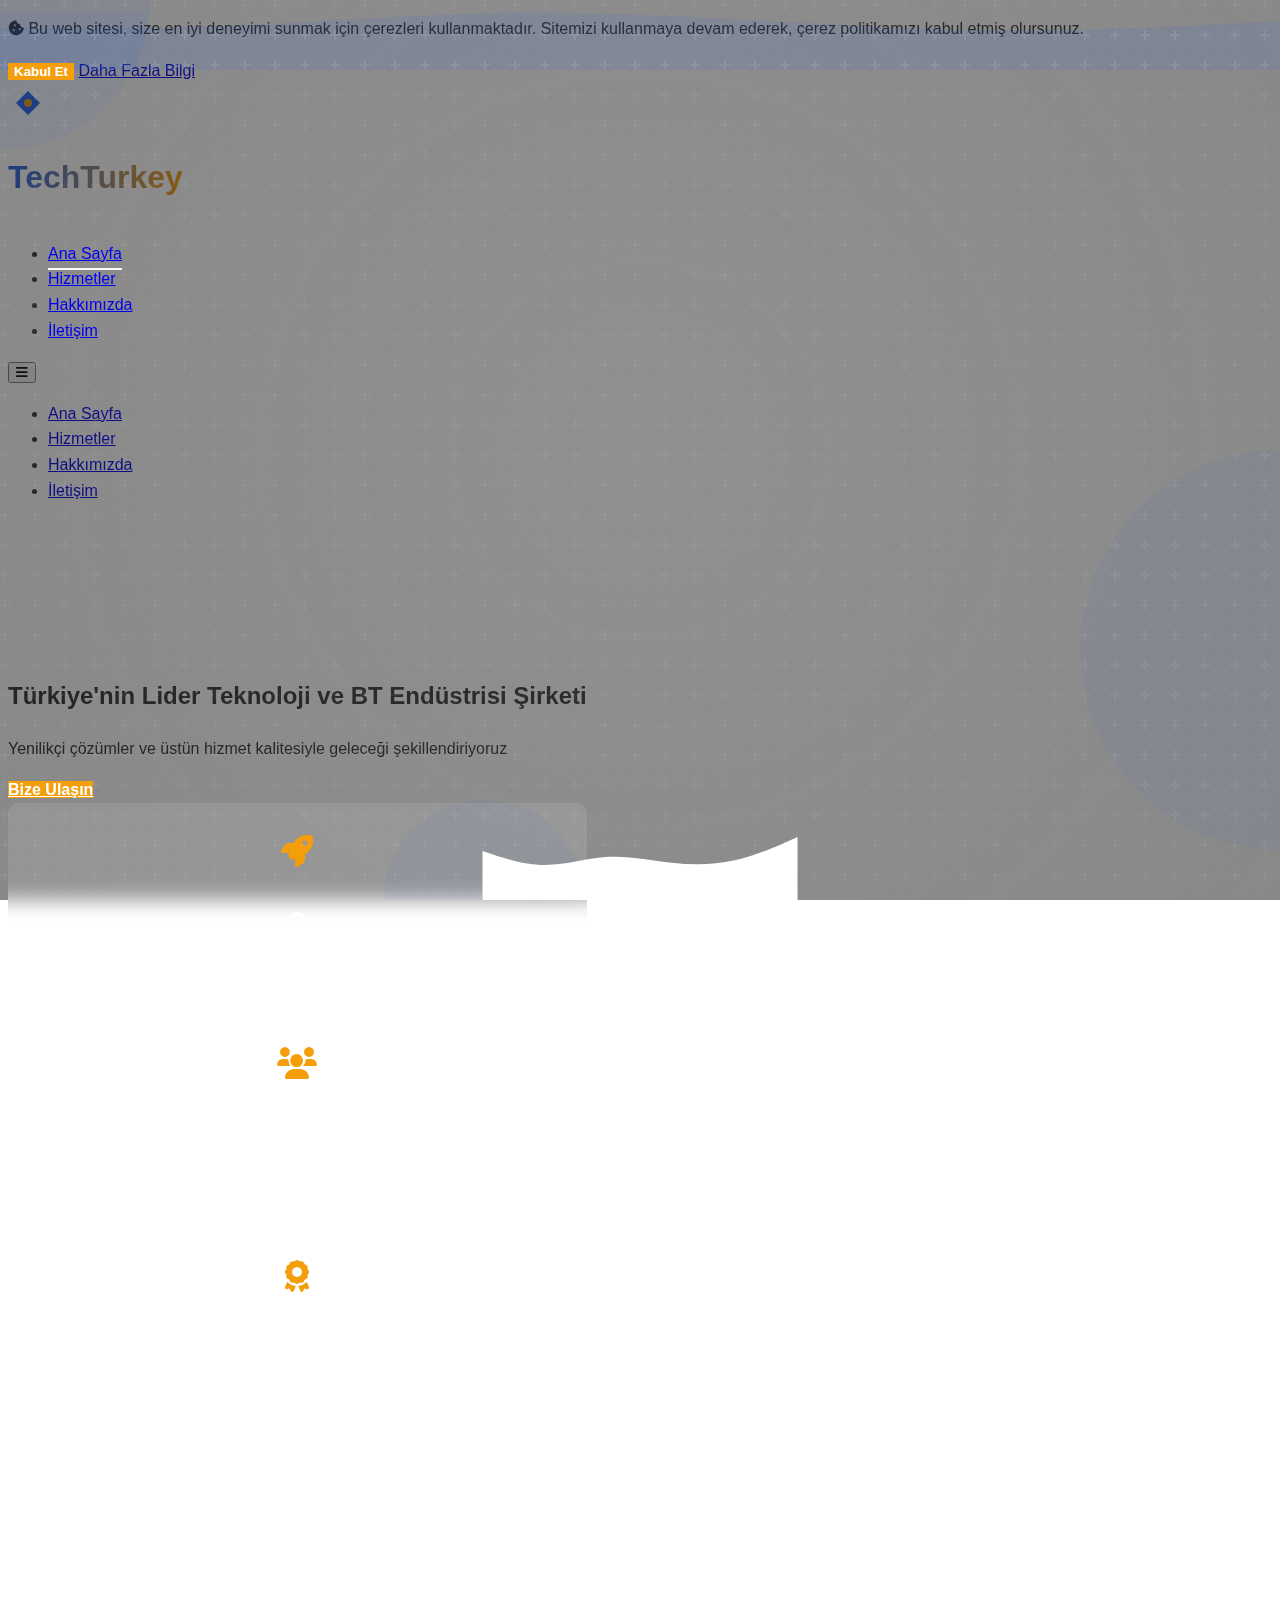
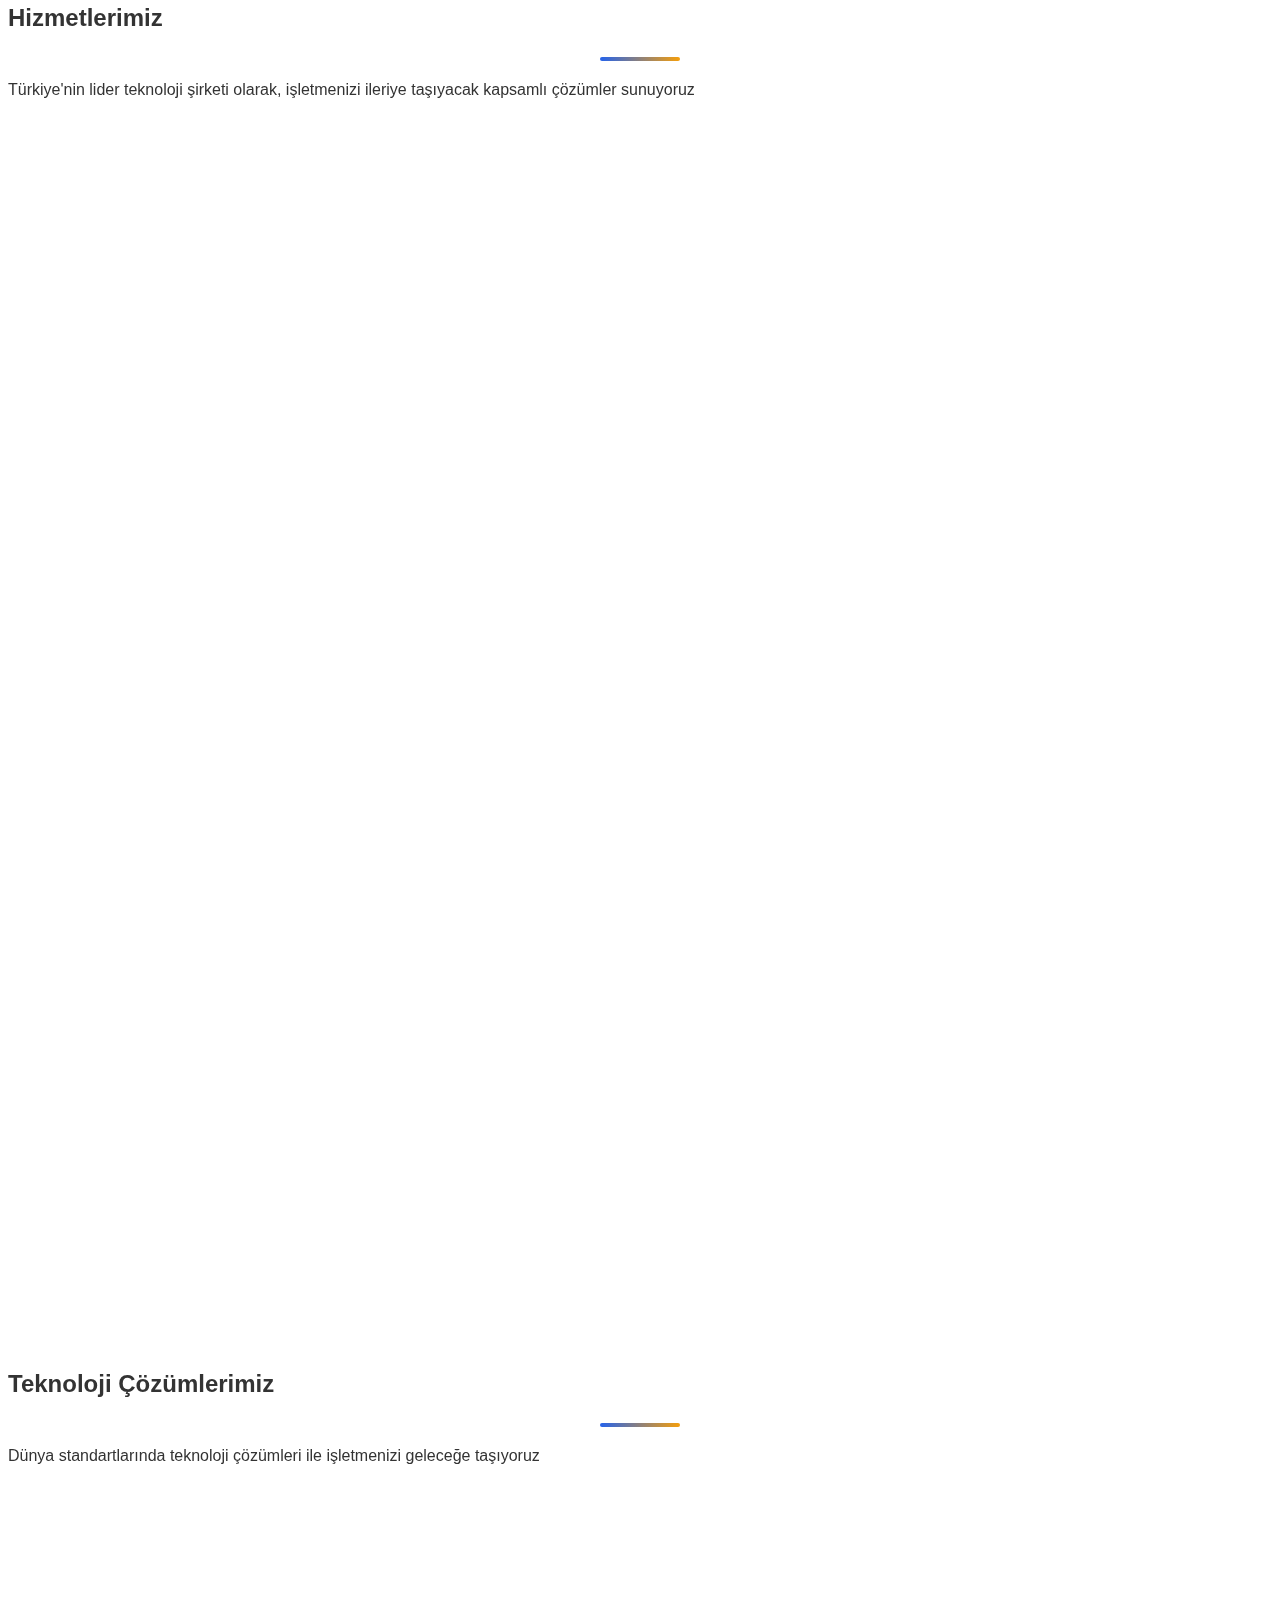
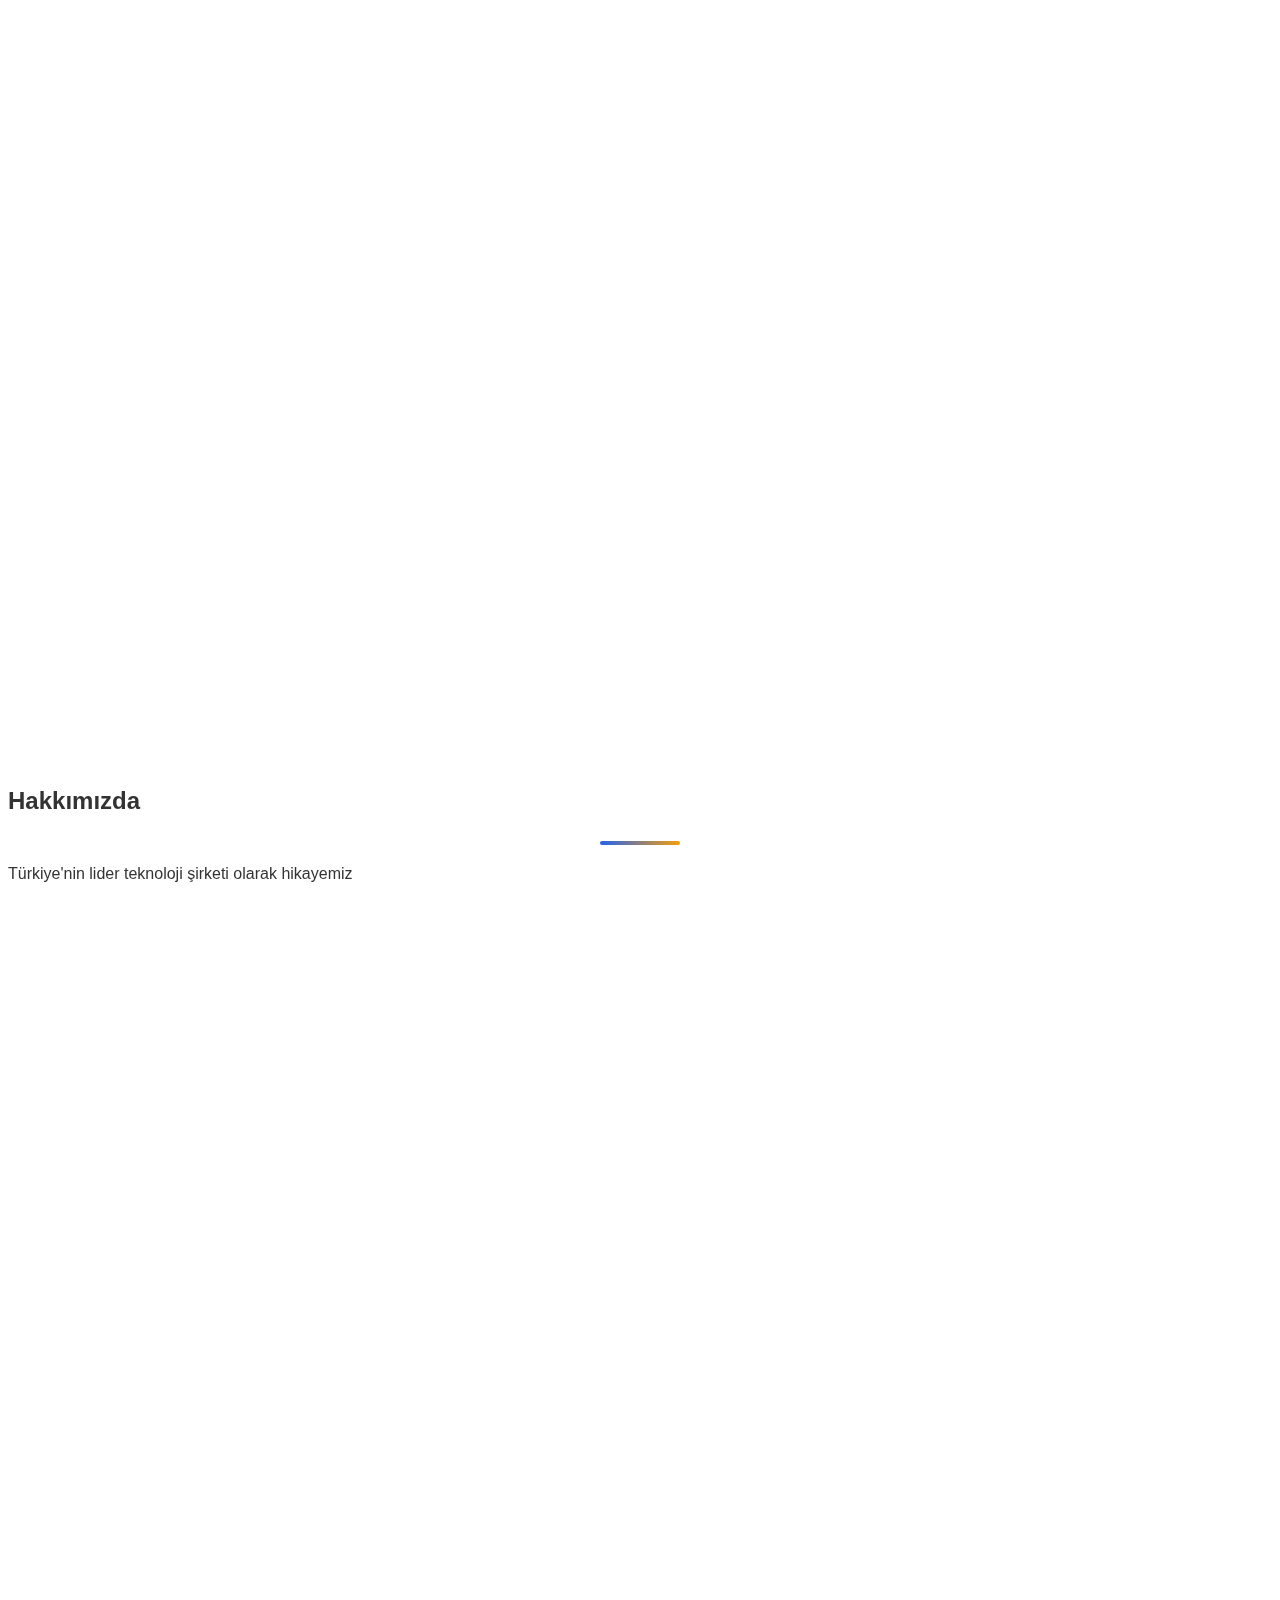
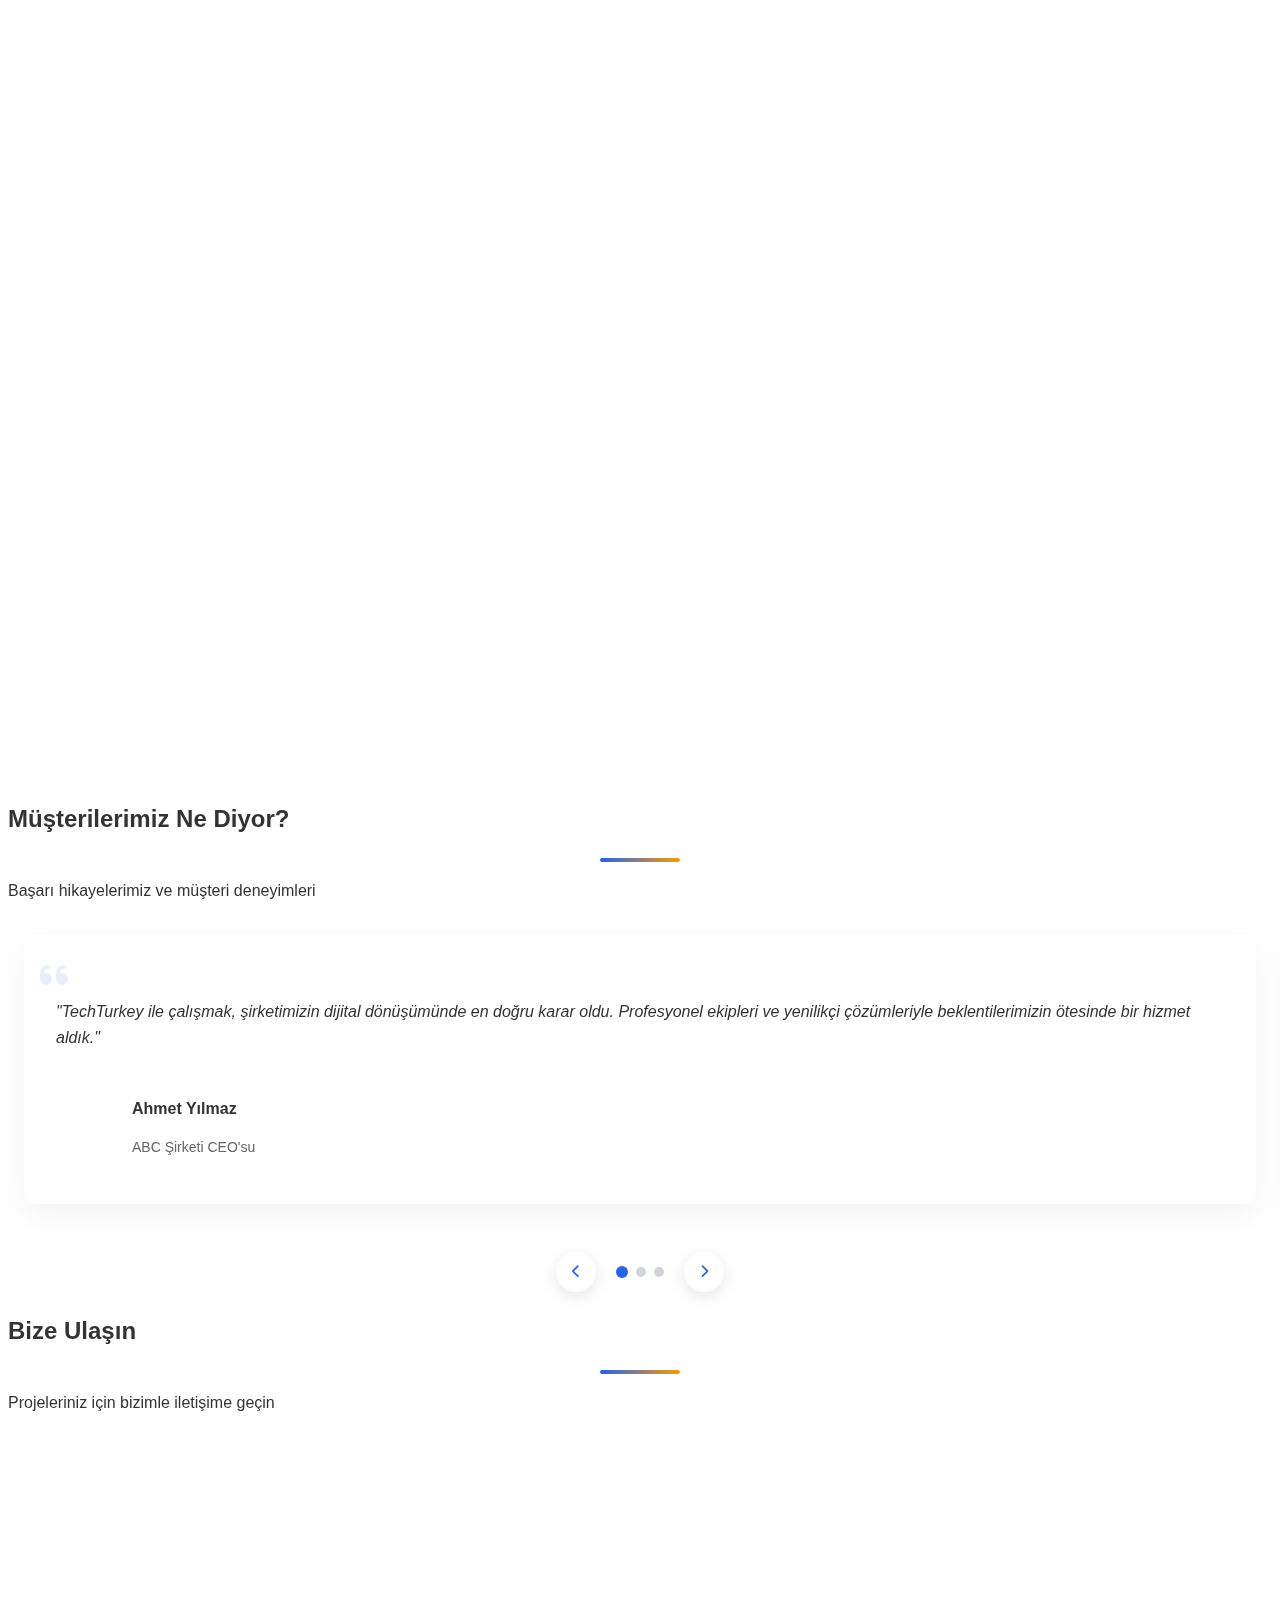
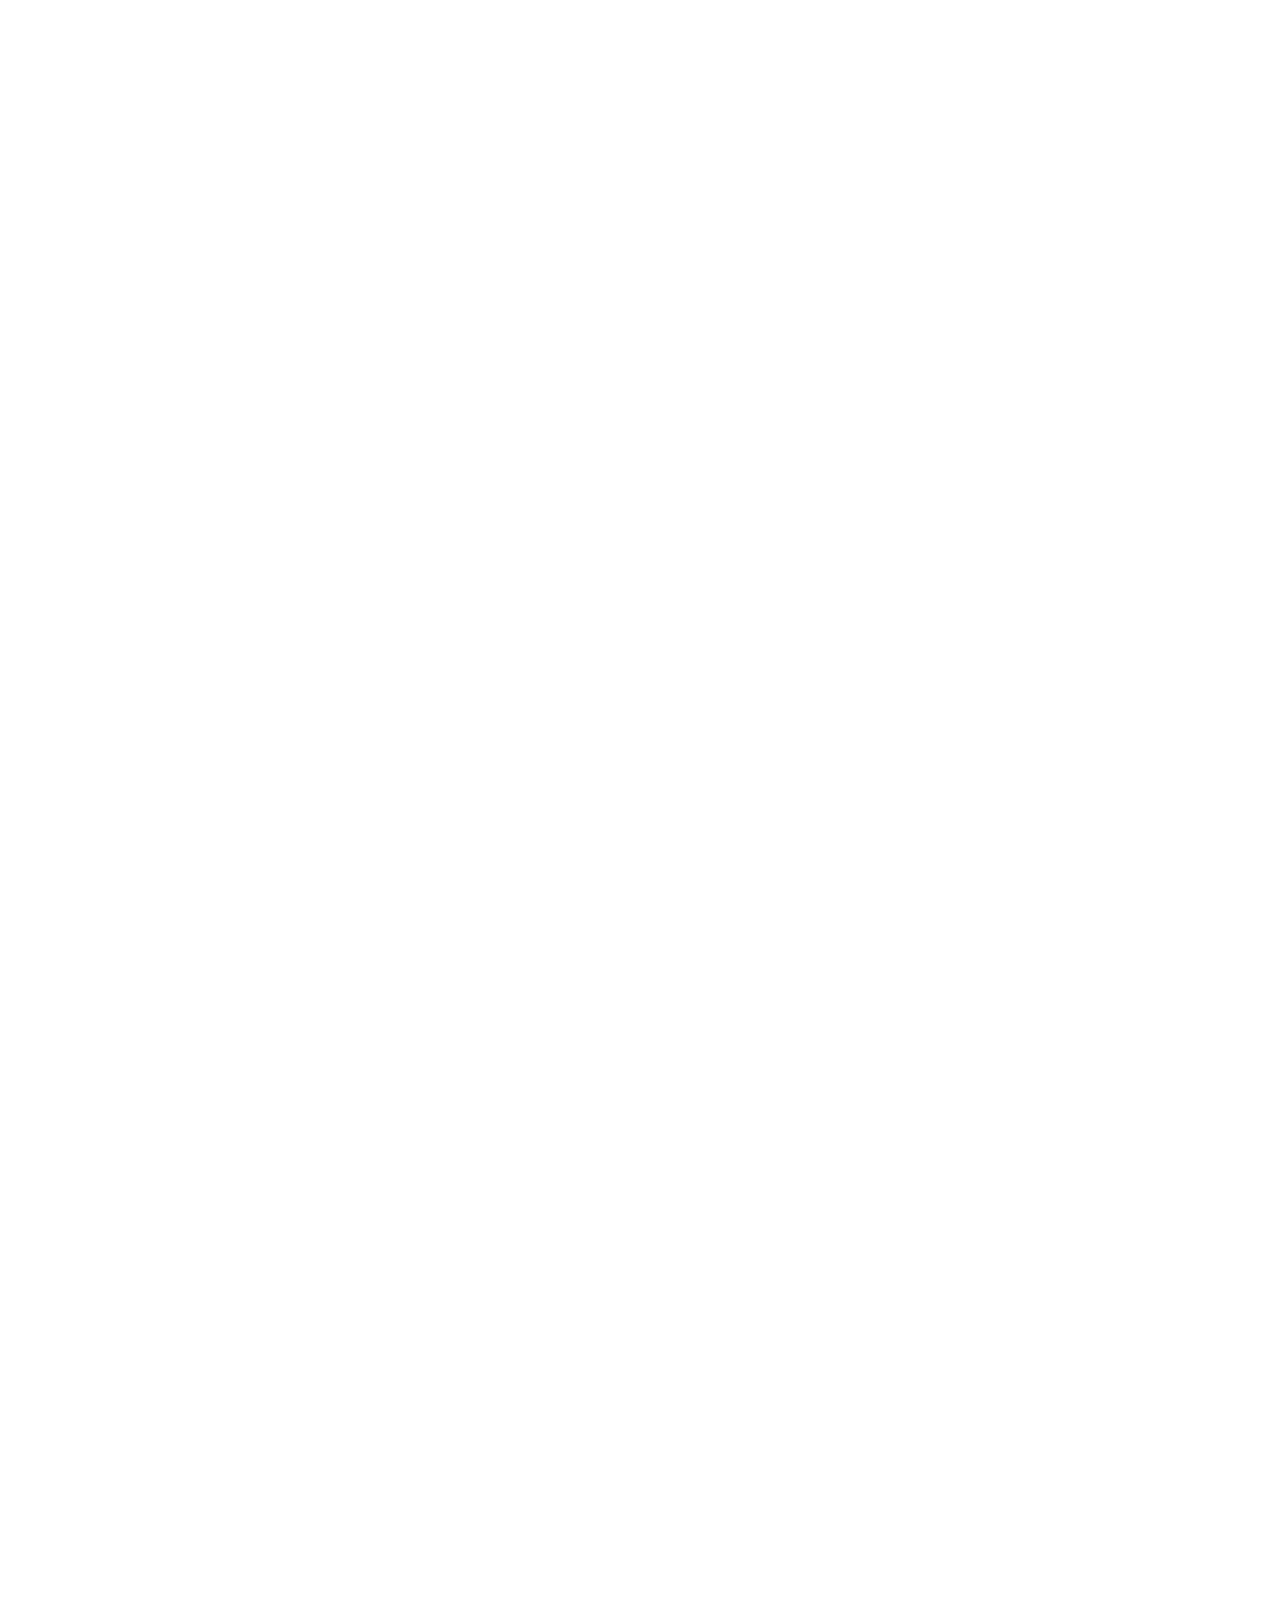
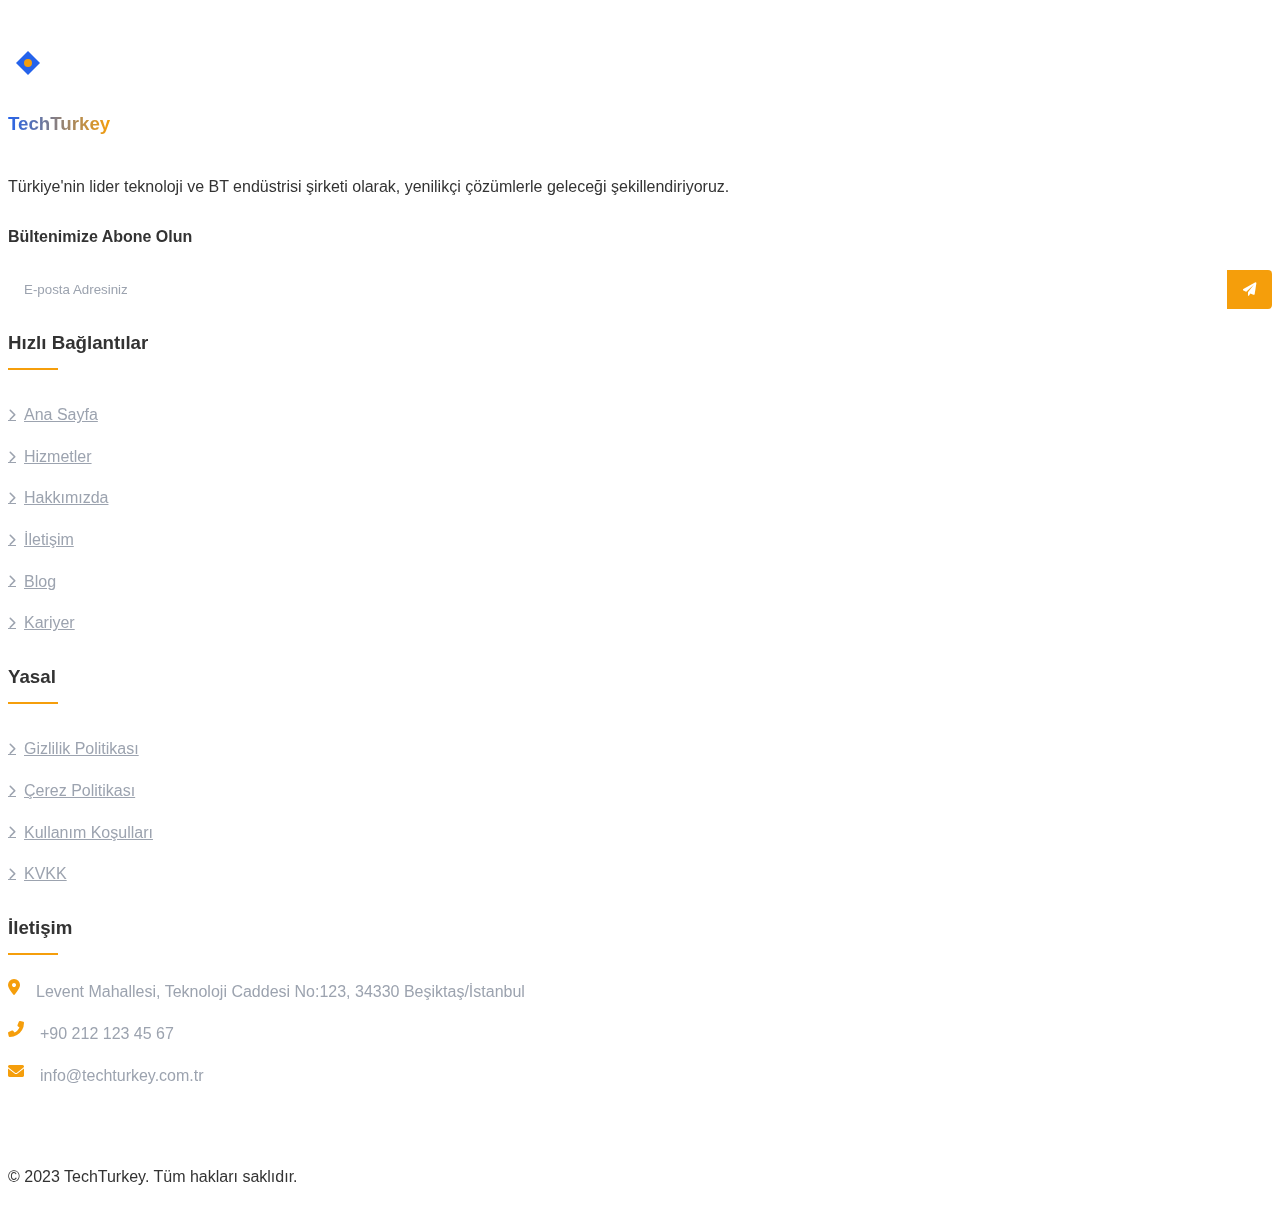
==== index.html @ c9b81e4f "Add files via upload" ====
<!DOCTYPE html>
<html lang="tr">

<head>
    <meta charset="UTF-8">
    <meta name="viewport" content="width=device-width, initial-scale=1.0">
    <title>TechTurkey - Türkiye'nin Lider Teknoloji ve BT Endüstrisi Şirketi</title>
    <meta name="description"
        content="Türkiye'nin lider teknoloji ve BT endüstrisi şirketi. Dünya çapında lider teknoloji çözümleri ve e-ticaret hizmetleri sunuyoruz.">
    <meta name="keywords"
        content="Türkiye lider endüstri, dünya lider endüstri, e-ticaret lider endüstri, teknoloji, BT çözümleri">
    <link rel="stylesheet" href="https://cdn.jsdelivr.net/npm/tailwindcss@2.2.19/dist/tailwind.min.css">
    <link rel="stylesheet" href="https://cdnjs.cloudflare.com/ajax/libs/font-awesome/6.0.0-beta3/css/all.min.css">
    <link rel="stylesheet" href="https://cdnjs.cloudflare.com/ajax/libs/animate.css/4.1.1/animate.min.css">
    <link rel="stylesheet" href="css/style.css">
</head>

<body class="font-sans">
    <!-- Particle Background -->
    <div id="particles-js" class="particles-container"></div>

    <!-- Cookie Consent Popup -->
    <div id="cookieConsent"
        class="fixed bottom-0 left-0 right-0 bg-gradient-to-r from-primary to-primary-dark text-white p-4 z-50 hidden bg-gray-700">
        <div class="container mx-auto flex flex-col md:flex-row items-center justify-between">
            <p class="mb-4 md:mb-0"><i class="fas fa-cookie-bite mr-2"></i> Bu web sitesi, size en iyi deneyimi sunmak
                için çerezleri kullanmaktadır. Sitemizi kullanmaya devam ederek, çerez politikamızı kabul etmiş
                olursunuz.</p>
            <div class="flex space-x-4">
                <button id="acceptCookies" class="btn-glow px-4 py-2 rounded">Kabul Et</button>
                <a href="cookie-policy.html"
                    class="bg-white bg-opacity-20 hover:bg-opacity-30 text-white px-4 py-2 rounded transition duration-300">Daha
                    Fazla Bilgi</a>
            </div>
        </div>
    </div>

    <!-- Header -->
    <header class="bg-gradient-to-r from-primary to-primary-dark text-white sticky top-0 z-40 shadow-lg bg-gray-800">
        <div class="container mx-auto px-4 py-4">
            <div class="flex flex-col md:flex-row justify-between items-center">
                <div class="flex items-center mb-4 md:mb-0">
                    <div class="logo-container mr-3">
                        <svg class="logo-svg" viewBox="0 0 50 50" width="40" height="40">
                            <circle cx="25" cy="25" r="20" fill="white" />
                            <path d="M25 10 L40 25 L25 40 L10 25 Z" fill="var(--color-primary)" />
                            <circle cx="25" cy="25" r="5" fill="var(--color-secondary)" />
                        </svg>
                    </div>
                    <h1 class="text-3xl font-bold tech-text">TechTurkey</h1>
                </div>
                <nav class="hidden md:block">
                    <ul class="flex space-x-6">
                        <li><a href="#home" class="nav-link active">Ana Sayfa</a></li>
                        <li><a href="#hizmetler" class="nav-link">Hizmetler</a></li>
                        <li><a href="#hakkimizda" class="nav-link">Hakkımızda</a></li>
                        <li><a href="#iletisim" class="nav-link">İletişim</a></li>
                    </ul>
                </nav>
                <button id="mobileMenuToggle" class="md:hidden text-white focus:outline-none">
                    <i class="fas fa-bars text-2xl"></i>
                </button>
            </div>
            <!-- Mobile Menu -->
            <div id="mobileMenu" class="md:hidden mt-4 hidden animate__animated animate__fadeIn">
                <ul class="flex flex-col space-y-2">
                    <li><a href="#"
                            class="block py-2 px-4 hover:bg-white hover:bg-opacity-10 rounded transition duration-300">Ana
                            Sayfa</a></li>
                    <li><a href="#hizmetler"
                            class="block py-2 px-4 hover:bg-white hover:bg-opacity-10 rounded transition duration-300">Hizmetler</a>
                    </li>
                    <li><a href="#hakkimizda"
                            class="block py-2 px-4 hover:bg-white hover:bg-opacity-10 rounded transition duration-300">Hakkımızda</a>
                    </li>
                    <li><a href="#iletisim"
                            class="block py-2 px-4 hover:bg-white hover:bg-opacity-10 rounded transition duration-300">İletişim</a>
                    </li>
                </ul>
            </div>
        </div>
    </header>

    <!-- Hero Section -->
    <section id="home" class="hero-section py-20 relative overflow-hidden">
        <div class="hero-bg-animation"></div>
        <div class="container mx-auto px-4 text-center relative z-10">
            <h2 class="text-4xl md:text-5xl font-bold text-white mb-6 animate__animated animate__fadeInDown">Türkiye'nin
                Lider Teknoloji ve BT Endüstrisi Şirketi</h2>
            <p class="text-xl text-white mb-8 animate__animated animate__fadeInUp animate__delay-1s">Yenilikçi çözümler
                ve üstün hizmet kalitesiyle geleceği şekillendiriyoruz</p>
            <a href="#iletisim"
                class="btn-glow px-8 py-3 rounded-lg text-lg font-semibold animate__animated animate__fadeInUp animate__delay-2s">Bize
                Ulaşın</a>

            <div class="mt-16 grid grid-cols-1 md:grid-cols-3 gap-8">
                <div class="stat-card animate__animated animate__fadeInUp animate__delay-3s">
                    <div class="stat-icon">
                        <i class="fas fa-rocket"></i>
                    </div>
                    <div class="stat-number" data-count="500">0</div>
                    <div class="stat-label">Tamamlanan Proje</div>
                </div>
                <div class="stat-card animate__animated animate__fadeInUp animate__delay-4s">
                    <div class="stat-icon">
                        <i class="fas fa-users"></i>
                    </div>
                    <div class="stat-number" data-count="200">0</div>
                    <div class="stat-label">Mutlu Müşteri</div>
                </div>
                <div class="stat-card animate__animated animate__fadeInUp animate__delay-5s">
                    <div class="stat-icon">
                        <i class="fas fa-award"></i>
                    </div>
                    <div class="stat-number" data-count="15">0</div>
                    <div class="stat-label">Yıllık Deneyim</div>
                </div>
            </div>
        </div>
        <div class="hero-wave">
            <svg xmlns="http://www.w3.org/2000/svg" viewBox="0 0 1440 320">
                <path fill="#ffffff" fill-opacity="1"
                    d="M0,96L48,112C96,128,192,160,288,160C384,160,480,128,576,122.7C672,117,768,139,864,149.3C960,160,1056,160,1152,138.7C1248,117,1344,75,1392,53.3L1440,32L1440,320L1392,320C1344,320,1248,320,1152,320C1056,320,960,320,864,320C768,320,672,320,576,320C480,320,384,320,288,320C192,320,96,320,48,320L0,320Z">
                </path>
            </svg>
        </div>
    </section>

    <!-- Services Section -->
    <section id="hizmetler" class="py-16 bg-white relative">
        <div class="container mx-auto px-4">
            <div class="section-header text-center mb-16">
                <h2 class="text-3xl font-bold mb-4">Hizmetlerimiz</h2>
                <div class="section-divider"></div>
                <p class="text-gray-600 max-w-2xl mx-auto mt-4">Türkiye'nin lider teknoloji şirketi olarak, işletmenizi
                    ileriye taşıyacak kapsamlı çözümler sunuyoruz</p>
            </div>

            <div class="grid grid-cols-1 md:grid-cols-3 gap-8">
                <div class="service-card" data-aos="fade-up">
                    <div class="service-icon">
                        <svg class="service-svg" viewBox="0 0 100 100" width="80" height="80">
                            <circle cx="50" cy="50" r="45" fill="var(--color-primary)" fill-opacity="0.1" />
                            <path d="M30 40 L30 70 L70 70 L70 40 L50 25 Z" fill="var(--color-primary)"
                                fill-opacity="0.8" />
                            <rect x="40" y="55" width="20" height="15" fill="white" />
                            <rect x="45" y="45" width="10" height="5" fill="white" />
                        </svg>
                    </div>
                    <h3 class="text-xl font-semibold mb-3">Yazılım Geliştirme</h3>
                    <p class="text-gray-600">Özel ihtiyaçlarınıza uygun, yüksek performanslı yazılım çözümleri
                        geliştiriyoruz. Modern teknolojiler kullanarak işletmenizi dijital dünyada öne çıkarıyoruz.</p>
                    <div class="service-features">
                        <div class="feature-item"><i class="fas fa-check"></i> Web Uygulamaları</div>
                        <div class="feature-item"><i class="fas fa-check"></i> Mobil Uygulamalar</div>
                        <div class="feature-item"><i class="fas fa-check"></i> Kurumsal Yazılımlar</div>
                    </div>
                    <a href="#" class="service-link">Daha Fazla <i class="fas fa-arrow-right"></i></a>
                </div>

                <div class="service-card" data-aos="fade-up" data-aos-delay="100">
                    <div class="service-icon">
                        <svg class="service-svg" viewBox="0 0 100 100" width="80" height="80">
                            <circle cx="50" cy="50" r="45" fill="var(--color-primary)" fill-opacity="0.1" />
                            <path d="M25 35 L75 35 L75 75 L25 75 Z" fill="var(--color-primary)" fill-opacity="0.8" />
                            <path d="M35 25 L65 25 L65 35 L35 35 Z" fill="var(--color-secondary)" />
                            <rect x="35" y="45" width="30" height="5" fill="white" />
                            <rect x="35" y="55" width="30" height="5" fill="white" />
                            <rect x="35" y="65" width="15" height="5" fill="white" />
                        </svg>
                    </div>
                    <h3 class="text-xl font-semibold mb-3">E-Ticaret Çözümleri</h3>
                    <p class="text-gray-600">Türkiye'nin lider e-ticaret altyapısını sunuyoruz. Satışlarınızı artıracak,
                        müşteri deneyimini iyileştirecek kapsamlı e-ticaret platformları geliştiriyoruz.</p>
                    <div class="service-features">
                        <div class="feature-item"><i class="fas fa-check"></i> Online Mağaza</div>
                        <div class="feature-item"><i class="fas fa-check"></i> Ödeme Sistemleri</div>
                        <div class="feature-item"><i class="fas fa-check"></i> Stok Yönetimi</div>
                    </div>
                    <a href="#" class="service-link">Daha Fazla <i class="fas fa-arrow-right"></i></a>
                </div>

                <div class="service-card" data-aos="fade-up" data-aos-delay="200">
                    <div class="service-icon">
                        <svg class="service-svg" viewBox="0 0 100 100" width="80" height="80">
                            <circle cx="50" cy="50" r="45" fill="var(--color-primary)" fill-opacity="0.1" />
                            <path d="M30 65 C30 40, 70 40, 70 65" fill="var(--color-primary)" fill-opacity="0.8" />
                            <circle cx="50" cy="30" r="10" fill="var(--color-secondary)" />
                            <circle cx="30" cy="65" r="8" fill="white" />
                            <circle cx="50" cy="65" r="8" fill="white" />
                            <circle cx="70" cy="65" r="8" fill="white" />
                        </svg>
                    </div>
                    <h3 class="text-xl font-semibold mb-3">Bulut Hizmetleri</h3>
                    <p class="text-gray-600">Dünya standartlarında bulut altyapısı ile işletmenizin verilerini güvende
                        tutun. Ölçeklenebilir, güvenli ve yüksek performanslı bulut çözümlerimizle tanışın.</p>
                    <div class="service-features">
                        <div class="feature-item"><i class="fas fa-check"></i> Veri Depolama</div>
                        <div class="feature-item"><i class="fas fa-check"></i> Yedekleme</div>
                        <div class="feature-item"><i class="fas fa-check"></i> Felaket Kurtarma</div>
                    </div>
                    <a href="#" class="service-link">Daha Fazla <i class="fas fa-arrow-right"></i></a>
                </div>
            </div>
        </div>
    </section>

    <!-- Technology Animation Section -->
    <section class="py-16 bg-gradient-to-r from-gray-100 to-gray-200 relative overflow-hidden">
        <div class="tech-animation-bg">
            <div class="tech-circle"></div>
            <div class="tech-circle"></div>
            <div class="tech-circle"></div>
        </div>
        <div class="container mx-auto px-4 relative z-10">
            <div class="section-header text-center mb-16">
                <h2 class="text-3xl font-bold mb-4">Teknoloji Çözümlerimiz</h2>
                <div class="section-divider"></div>
                <p class="text-gray-600 max-w-2xl mx-auto mt-4">Dünya standartlarında teknoloji çözümleri ile
                    işletmenizi geleceğe taşıyoruz</p>
            </div>

            <div class="grid grid-cols-1 md:grid-cols-2 lg:grid-cols-4 gap-8">
                <div class="tech-card" data-aos="zoom-in">
                    <div class="tech-icon">
                        <i class="fas fa-code"></i>
                    </div>
                    <h3>Web Geliştirme</h3>
                    <div class="tech-progress">
                        <div class="tech-progress-bar" style="width: 95%"></div>
                    </div>
                    <span class="tech-percent">95%</span>
                </div>

                <div class="tech-card" data-aos="zoom-in" data-aos-delay="100">
                    <div class="tech-icon">
                        <i class="fas fa-mobile-alt"></i>
                    </div>
                    <h3>Mobil Uygulama</h3>
                    <div class="tech-progress">
                        <div class="tech-progress-bar" style="width: 90%"></div>
                    </div>
                    <span class="tech-percent">90%</span>
                </div>

                <div class="tech-card" data-aos="zoom-in" data-aos-delay="200">
                    <div class="tech-icon">
                        <i class="fas fa-database"></i>
                    </div>
                    <h3>Veri Analizi</h3>
                    <div class="tech-progress">
                        <div class="tech-progress-bar" style="width: 85%"></div>
                    </div>
                    <span class="tech-percent">85%</span>
                </div>

                <div class="tech-card" data-aos="zoom-in" data-aos-delay="300">
                    <div class="tech-icon">
                        <i class="fas fa-shield-alt"></i>
                    </div>
                    <h3>Siber Güvenlik</h3>
                    <div class="tech-progress">
                        <div class="tech-progress-bar" style="width: 92%"></div>
                    </div>
                    <span class="tech-percent">92%</span>
                </div>
            </div>
        </div>
    </section>

    <!-- About Section -->
    <section id="hakkimizda" class="py-16 ">
        <div class="container mx-auto px-4">
            <div class="section-header text-center mb-16">
                <h2 class="text-3xl font-bold mb-4">Hakkımızda</h2>
                <div class="section-divider"></div>
                <p class="text-gray-600 max-w-2xl mx-auto mt-4">Türkiye'nin lider teknoloji şirketi olarak hikayemiz</p>
            </div>

            <div class="flex flex-col md:flex-row items-center">
                <div class="md:w-1/2 mb-8 md:mb-0 relative" data-aos="fade-right">
                    <div class="about-image-container">
                        <div class="about-image-bg"></div>
                        <div class="about-image-frame">
                            <div class="about-image-content">
                                <svg class="about-svg" viewBox="0 0 500 400" width="100%" height="100%">
                                    <defs>
                                        <linearGradient id="bgGradient" x1="0%" y1="0%" x2="100%" y2="100%">
                                            <stop offset="0%" stop-color="var(--color-primary)" stop-opacity="0.8" />
                                            <stop offset="100%" stop-color="var(--color-secondary)"
                                                stop-opacity="0.8" />
                                        </linearGradient>
                                    </defs>
                                    <!-- Building -->
                                    <rect x="150" y="100" width="200" height="250" fill="url(#bgGradient)" rx="5" />
                                    <!-- Windows -->
                                    <rect x="170" y="120" width="40" height="40" fill="white" opacity="0.7" />
                                    <rect x="230" y="120" width="40" height="40" fill="white" opacity="0.7" />
                                    <rect x="290" y="120" width="40" height="40" fill="white" opacity="0.7" />
                                    <rect x="170" y="180" width="40" height="40" fill="white" opacity="0.7" />
                                    <rect x="230" y="180" width="40" height="40" fill="white" opacity="0.7" />
                                    <rect x="290" y="180" width="40" height="40" fill="white" opacity="0.7" />
                                    <rect x="170" y="240" width="40" height="40" fill="white" opacity="0.7" />
                                    <rect x="230" y="240" width="40" height="40" fill="white" opacity="0.7" />
                                    <rect x="290" y="240" width="40" height="40" fill="white" opacity="0.7" />
                                    <!-- Door -->
                                    <rect x="230" y="300" width="40" height="50" fill="white" opacity="0.9" />
                                    <!-- Server Towers -->
                                    <rect x="50" y="200" width="60" height="150" fill="var(--color-primary)" rx="5" />
                                    <rect x="60" y="210" width="40" height="10" fill="white" opacity="0.5" />
                                    <rect x="60" y="230" width="40" height="10" fill="white" opacity="0.5" />
                                    <rect x="60" y="250" width="40" height="10" fill="white" opacity="0.5" />
                                    <rect x="60" y="270" width="40" height="10" fill="white" opacity="0.5" />
                                    <rect x="60" y="290" width="40" height="10" fill="white" opacity="0.5" />
                                    <rect x="60" y="310" width="40" height="10" fill="white" opacity="0.5" />
                                    <rect x="60" y="330" width="40" height="10" fill="white" opacity="0.5" />
                                    <!-- Network Lines -->
                                    <path d="M110 250 L150 250" stroke="var(--color-secondary)" stroke-width="3"
                                        stroke-dasharray="5,5" class="network-line" />
                                    <path d="M350 250 L400 250 L400 150 L450 150" stroke="var(--color-secondary)"
                                        stroke-width="3" stroke-dasharray="5,5" class="network-line" />
                                    <!-- Cloud -->
                                    <circle cx="450" cy="120" r="30" fill="var(--color-primary)" opacity="0.8" />
                                    <circle cx="480" cy="130" r="20" fill="var(--color-primary)" opacity="0.8" />
                                    <circle cx="430" cy="130" r="15" fill="var(--color-primary)" opacity="0.8" />
                                    <!-- Data Symbols -->
                                    <text x="445" y="125" font-family="Arial" font-size="10" fill="white">DATA</text>
                                </svg>
                            </div>
                        </div>
                    </div>
                </div>
                <div class="md:w-1/2 md:pl-12" data-aos="fade-left">
                    <h2 class="text-3xl font-bold mb-6">Türkiye'nin Teknoloji Lideri</h2>
                    <p class="text-gray-700 mb-4">
                        2005 yılında kurulan şirketimiz, <span class="text-primary font-semibold">Türkiye'nin lider
                            teknoloji ve BT endüstrisi şirketi</span> olarak sektörde öncü konumdadır. Yenilikçi
                        çözümlerimiz ve müşteri odaklı yaklaşımımızla, işletmelerin dijital dönüşüm süreçlerinde
                        güvenilir bir iş ortağı olarak hizmet veriyoruz.
                    </p>
                    <p class="text-gray-700 mb-4">
                        <span class="text-primary font-semibold">Dünya çapında lider teknoloji</span> trendlerini
                        yakından takip ederek, en son yenilikleri Türkiye pazarına sunuyoruz. Uzman ekibimiz, her
                        projeye özel çözümler geliştirerek müşterilerimizin ihtiyaçlarını en üst düzeyde karşılıyor.
                    </p>
                    <p class="text-gray-700 mb-6">
                        <span class="text-primary font-semibold">E-ticaret alanında lider</span> çözümlerimizle,
                        işletmelerin online satış kanallarını güçlendiriyor, rekabet avantajı sağlıyoruz. Türkiye'nin
                        dijital geleceğini şekillendirme vizyonuyla çalışmalarımıza devam ediyoruz.
                    </p>

                    <div class="grid grid-cols-2 gap-4 mb-6">
                        <div class="about-feature">
                            <div class="about-feature-icon">
                                <i class="fas fa-check-circle"></i>
                            </div>
                            <div class="about-feature-text">Uzman Kadro</div>
                        </div>
                        <div class="about-feature">
                            <div class="about-feature-icon">
                                <i class="fas fa-check-circle"></i>
                            </div>
                            <div class="about-feature-text">Yenilikçi Çözümler</div>
                        </div>
                        <div class="about-feature">
                            <div class="about-feature-icon">
                                <i class="fas fa-check-circle"></i>
                            </div>
                            <div class="about-feature-text">7/24 Destek</div>
                        </div>
                        <div class="about-feature">
                            <div class="about-feature-icon">
                                <i class="fas fa-check-circle"></i>
                            </div>
                            <div class="about-feature-text">Güvenilir Altyapı</div>
                        </div>
                    </div>

                    <a href="#iletisim" class="btn-primary px-6 py-3 rounded-lg inline-block">Bizimle Çalışın</a>
                </div>
            </div>
        </div>
    </section>

    <!-- Testimonials -->
    <section class="py-16 bg-gradient-to-r from-gray-100 to-gray-200 relative overflow-hidden">
        <div class="testimonial-pattern"></div>
        <div class="container mx-auto px-4 relative z-10">
            <div class="section-header text-center mb-16">
                <h2 class="text-3xl font-bold mb-4">Müşterilerimiz Ne Diyor?</h2>
                <div class="section-divider"></div>
                <p class="text-gray-600 max-w-2xl mx-auto mt-4">Başarı hikayelerimiz ve müşteri deneyimleri</p>
            </div>

            <div class="testimonial-slider">
                <div class="testimonial-slide">
                    <div class="testimonial-card">
                        <div class="testimonial-quote">
                            <i class="fas fa-quote-left"></i>
                        </div>
                        <p class="testimonial-text">"TechTurkey ile çalışmak, şirketimizin dijital dönüşümünde en doğru
                            karar oldu. Profesyonel ekipleri ve yenilikçi çözümleriyle beklentilerimizin ötesinde bir
                            hizmet aldık."</p>
                        <div class="testimonial-author">
                            <div class="testimonial-avatar">
                               <img src="https://images.unsplash.com/photo-1534528741775-53994a69daeb?w=600&auto=format&fit=crop&q=60&ixlib=rb-4.0.3&ixid=M3wxMjA3fDB8MHxzZWFyY2h8NHx8aHVtYW5zJTIwZmFjZXxlbnwwfHwwfHx8MA%3D%3D" alt="">
                            </div>
                            <div class="testimonial-info">
                                <h4 class="testimonial-name">Ahmet Yılmaz</h4>
                                <p class="testimonial-position">ABC Şirketi CEO'su</p>
                            </div>
                        </div>
                    </div>
                </div>

                <div class="testimonial-slide">
                    <div class="testimonial-card">
                        <div class="testimonial-quote">
                            <i class="fas fa-quote-left"></i>
                        </div>
                        <p class="testimonial-text">"TechTurkey ile çalışmak, şirketimizin dijital dönüşümünde en doğru
                            karar oldu. Profesyonel ekipleri ve yenilikçi çözümleriyle beklentilerimizin ötesinde bir
                            hizmet aldık."</p>
                        <div class="testimonial-author">
                            <div class="testimonial-avatar">
                                <svg viewBox="0 0 100 100" width="60" height="60">
                                    <circle cx="50" cy="50" r="50" fill="var(--color-primary)" />
                                    <circle cx="50" cy="40" r="15" fill="white" />
                                    <path d="M50 60 C30 60, 20 80, 20 100 L80 100 C80 80, 70 60, 50 60" fill="white" />
                                </svg>
                            </div>
                            <div class="testimonial-info">
                                <h4 class="testimonial-name">Ahmet Yılmaz</h4>
                                <p class="testimonial-position">ABC Şirketi CEO'su</p>
                            </div>
                        </div>
                    </div>
                </div>
                <div class="testimonial-slide">
                    <div class="testimonial-card">
                        <div class="testimonial-quote">
                            <i class="fas fa-quote-left"></i>
                        </div>
                        <p class="testimonial-text">"Bulut altyapı çözümleri konusunda TechTurkey ile çalışmak, veri
                            güvenliğimizi ve sistem performansımızı üst düzeye çıkardı. Kesinlikle sektörün en iyisi."
                        </p>
                        <div class="testimonial-author">
                            <div class="testimonial-avatar">
                                <svg viewBox="0 0 100 100" width="60" height="60">
                                    <circle cx="50" cy="50" r="50" fill="var(--color-primary)" />
                                    <circle cx="50" cy="40" r="15" fill="white" />
                                    <path d="M50 60 C30 60, 20 80, 20 100 L80 100 C80 80, 70 60, 50 60" fill="white" />
                                </svg>
                            </div>
                            <div class="testimonial-info">
                                <h4 class="testimonial-name">Mehmet Demir</h4>
                                <p class="testimonial-position">123 Holding CTO'su</p>
                            </div>
                        </div>
                    </div>
                </div>
            </div>

            <div class="testimonial-controls">
                <button id="prevTestimonial" class="testimonial-control-btn">
                    <i class="fas fa-chevron-left"></i>
                </button>
                <div class="testimonial-dots">
                    <span class="testimonial-dot active"></span>
                    <span class="testimonial-dot"></span>
                    <span class="testimonial-dot"></span>
                </div>
                <button id="nextTestimonial" class="testimonial-control-btn">
                    <i class="fas fa-chevron-right"></i>
                </button>
            </div>
        </div>
    </section>

    <!-- Contact Section -->
    <section id="iletisim" class="py-16      relative">
        <div class="contact-pattern"></div>
        <div class="container mx-auto px-4 relative z-10">
            <div class="section-header text-center mb-16">
                <h2 class="text-3xl font-bold mb-4">Bize Ulaşın</h2>
                <div class="section-divider"></div>
                <p class="text-gray-600 max-w-2xl mx-auto mt-4">Projeleriniz için bizimle iletişime geçin</p>
            </div>

            <div class="flex flex-col md:flex-row">
                <div class="md:w-1/2 mb-8 md:mb-0" data-aos="fade-right">
                    <div class="contact-form-container">
                        <form class="contact-form" id="contactForm">
                            <div class="mb-6">
                                <label for="name" class="block text-gray-700 mb-2 font-medium">Adınız Soyadınız</label>
                                <div class="input-group">
                                    <div class="input-icon">
                                        <i class="fas fa-user"></i>
                                    </div>
                                    <input type="text" id="name" class="form-input" placeholder="Adınız Soyadınız">
                                </div>
                            </div>
                            <div class="mb-6">
                                <label for="email" class="block text-gray-700 mb-2 font-medium">E-posta
                                    Adresiniz</label>
                                <div class="input-group">
                                    <div class="input-icon">
                                        <i class="fas fa-envelope"></i>
                                    </div>
                                    <input type="email" id="email" class="form-input" placeholder="E-posta Adresiniz">
                                </div>
                            </div>
                            <div class="mb-6">
                                <label for="subject" class="block text-gray-700 mb-2 font-medium">Konu</label>
                                <div class="input-group">
                                    <div class="input-icon">
                                        <i class="fas fa-tag"></i>
                                    </div>
                                    <input type="text" id="subject" class="form-input" placeholder="Konu">
                                </div>
                            </div>
                            <div class="mb-6">
                                <label for="message" class="block text-gray-700 mb-2 font-medium">Mesajınız</label>
                                <div class="input-group">
                                    <div class="input-icon textarea-icon">
                                        <i class="fas fa-comment-alt"></i>
                                    </div>
                                    <textarea id="message" rows="5" class="form-input"
                                        placeholder="Mesajınız"></textarea>
                                </div>
                            </div>
                            <button type="submit" class="btn-primary w-full py-3 rounded-lg">
                                <i class="fas fa-paper-plane mr-2"></i> Gönder
                            </button>
                        </form>
                    </div>
                </div>
                <div class="md:w-1/2 md:pl-12" data-aos="fade-left">
                    <div class="contact-info-container">
                        <div class="contact-map">
                            <div class="map-container">
                                <svg class="map-svg" viewBox="0 0 500 300" width="100%" height="100%">
                                    <!-- Map Background -->
                                    <rect x="0" y="0" width="500" height="300" fill="#f0f4f8" />

                                    <!-- Roads -->
                                    <path d="M0 150 L500 150" stroke="#d1d5db" stroke-width="10" />
                                    <path d="M250 0 L250 300" stroke="#d1d5db" stroke-width="8" />
                                    <path d="M100 50 L400 50" stroke="#d1d5db" stroke-width="6" />
                                    <path d="M100 250 L400 250" stroke="#d1d5db" stroke-width="6" />

                                    <!-- Buildings -->
                                    <rect x="120" y="70" width="40" height="60" fill="#9ca3af" />
                                    <rect x="180" y="80" width="30" height="50" fill="#9ca3af" />
                                    <rect x="230" y="70" width="50" height="60" fill="#9ca3af" />
                                    <rect x="300" y="80" width="35" height="50" fill="#9ca3af" />
                                    <rect x="350" y="70" width="40" height="60" fill="#9ca3af" />

                                    <rect x="120" y="170" width="40" height="60" fill="#9ca3af" />
                                    <rect x="180" y="180" width="30" height="50" fill="#9ca3af" />
                                    <rect x="300" y="180" width="35" height="50" fill="#9ca3af" />
                                    <rect x="350" y="170" width="40" height="60" fill="#9ca3af" />

                                    <!-- Company Location -->
                                    <rect x="230" y="170" width="50" height="60" fill="var(--color-primary)" />

                                    <!-- Location Pin -->
                                    <circle cx="255" cy="200" r="15" fill="var(--color-secondary)" />
                                    <path d="M255 190 L255 210" stroke="white" stroke-width="3" />
                                    <path d="M245 200 L265 200" stroke="white" stroke-width="3" />

                                    <!-- Animation Elements -->
                                    <circle cx="150" cy="150" r="5" fill="var(--color-primary)" opacity="0.6"
                                        class="map-pulse" />
                                    <circle cx="350" cy="150" r="5" fill="var(--color-primary)" opacity="0.6"
                                        class="map-pulse map-pulse-delay" />
                                </svg>
                            </div>
                        </div>

                        <div class="contact-info">
                            <div class="contact-info-item">
                                <div class="contact-info-icon">
                                    <i class="fas fa-map-marker-alt"></i>
                                </div>
                                <div class="contact-info-content">
                                    <h4>Adres:</h4>
                                    <p>Levent Mahallesi, Teknoloji Caddesi No:123, 34330 Beşiktaş/İstanbul</p>
                                </div>
                            </div>

                            <div class="contact-info-item">
                                <div class="contact-info-icon">
                                    <i class="fas fa-phone-alt"></i>
                                </div>
                                <div class="contact-info-content">
                                    <h4>Telefon:</h4>
                                    <p>+90 212 123 45 67</p>
                                </div>
                            </div>

                            <div class="contact-info-item">
                                <div class="contact-info-icon">
                                    <i class="fas fa-envelope"></i>
                                </div>
                                <div class="contact-info-content">
                                    <h4>E-posta:</h4>
                                    <p>info@techturkey.com.tr</p>
                                </div>
                            </div>

                            <div class="contact-info-item">
                                <div class="contact-info-icon">
                                    <i class="fas fa-clock"></i>
                                </div>
                                <div class="contact-info-content">
                                    <h4>Çalışma Saatleri:</h4>
                                    <p>Pazartesi - Cuma: 09:00 - 18:00</p>
                                </div>
                            </div>
                        </div>

                        <div class="contact-social">
                            <a href="#" class="contact-social-link">
                                <i class="fab fa-facebook-f"></i>
                            </a>
                            <a href="#" class="contact-social-link">
                                <i class="fab fa-twitter"></i>
                            </a>
                            <a href="#" class="contact-social-link">
                                <i class="fab fa-linkedin-in"></i>
                            </a>
                            <a href="#" class="contact-social-link">
                                <i class="fab fa-instagram"></i>
                            </a>
                        </div>
                    </div>
                </div>
            </div>
        </div>
    </section>

    <!-- Footer -->
    <footer class="bg-gradient-to-r from-gray-900 to-gray-800 text-white py-12 relative overflow-hidden">
        <div class="footer-pattern"></div>
        <div class="container mx-auto px-4 relative z-10">
            <div class="grid grid-cols-1 md:grid-cols-4 gap-8">
                <div>
                    <div class="flex items-center mb-4">
                        <div class="logo-container mr-3">
                            <svg class="logo-svg" viewBox="0 0 50 50" width="40" height="40">
                                <circle cx="25" cy="25" r="20" fill="white" />
                                <path d="M25 10 L40 25 L25 40 L10 25 Z" fill="var(--color-primary)" />
                                <circle cx="25" cy="25" r="5" fill="var(--color-secondary)" />
                            </svg>
                        </div>
                        <h3 class="text-xl font-bold tech-text">TechTurkey</h3>
                    </div>
                    <p class="text-gray-400 mb-4">
                        Türkiye'nin lider teknoloji ve BT endüstrisi şirketi olarak, yenilikçi çözümlerle geleceği
                        şekillendiriyoruz.
                    </p>
                    <div class="footer-newsletter">
                        <h4 class="text-sm font-semibold mb-2">Bültenimize Abone Olun</h4>
                        <div class="footer-newsletter-form">
                            <input type="email" placeholder="E-posta Adresiniz" class="footer-newsletter-input">
                            <button class="footer-newsletter-button">
                                <i class="fas fa-paper-plane"></i>
                            </button>
                        </div>
                    </div>
                </div>
                <div>
                    <h3 class="text-xl font-bold mb-4 footer-heading">Hızlı Bağlantılar</h3>
                    <ul class="footer-links">
                        <li><a href="#" class="footer-link"><i class="fas fa-chevron-right"></i> Ana Sayfa</a></li>
                        <li><a href="#hizmetler" class="footer-link"><i class="fas fa-chevron-right"></i> Hizmetler</a>
                        </li>
                        <li><a href="#hakkimizda" class="footer-link"><i class="fas fa-chevron-right"></i>
                                Hakkımızda</a></li>
                        <li><a href="#iletisim" class="footer-link"><i class="fas fa-chevron-right"></i> İletişim</a>
                        </li>
                        <li><a href="#" class="footer-link"><i class="fas fa-chevron-right"></i> Blog</a></li>
                        <li><a href="#" class="footer-link"><i class="fas fa-chevron-right"></i> Kariyer</a></li>
                    </ul>
                </div>
                <div>
                    <h3 class="text-xl font-bold mb-4 footer-heading">Yasal</h3>
                    <ul class="footer-links">
                        <li><a href="privacy-policy.html" class="footer-link"><i class="fas fa-chevron-right"></i>
                                Gizlilik Politikası</a></li>
                        <li><a href="cookie-policy.html" class="footer-link"><i class="fas fa-chevron-right"></i> Çerez
                                Politikası</a></li>
                        <li><a href="#" class="footer-link"><i class="fas fa-chevron-right"></i> Kullanım Koşulları</a>
                        </li>
                        <li><a href="#" class="footer-link"><i class="fas fa-chevron-right"></i> KVKK</a></li>
                    </ul>
                </div>
                <div>
                    <h3 class="text-xl font-bold mb-4 footer-heading">İletişim</h3>
                    <ul class="footer-contact">
                        <li class="footer-contact-item">
                            <i class="fas fa-map-marker-alt"></i>
                            <span>Levent Mahallesi, Teknoloji Caddesi No:123, 34330 Beşiktaş/İstanbul</span>
                        </li>
                        <li class="footer-contact-item">
                            <i class="fas fa-phone-alt"></i>
                            <span>+90 212 123 45 67</span>
                        </li>
                        <li class="footer-contact-item">
                            <i class="fas fa-envelope"></i>
                            <span>info@techturkey.com.tr</span>
                        </li>
                    </ul>
                    <div class="footer-social">
                        <a href="#" class="footer-social-link"><i class="fab fa-facebook-f"></i></a>
                        <a href="#" class="footer-social-link"><i class="fab fa-twitter"></i></a>
                        <a href="#" class="footer-social-link"><i class="fab fa-linkedin-in"></i></a>
                        <a href="#" class="footer-social-link"><i class="fab fa-instagram"></i></a>
                    </div>
                </div>
            </div>
            <div class="border-t border-gray-800 mt-8 pt-8 text-center text-gray-400">
                <p>&copy; 2023 TechTurkey. Tüm hakları saklıdır.</p>
            </div>
        </div>
        <div class="footer-wave">
            <svg xmlns="http://www.w3.org/2000/svg" viewBox="0 0 1440 320" preserveAspectRatio="none">
                <path fill="var(--color-primary)" fill-opacity="0.1"
                    d="M0,224L48,213.3C96,203,192,181,288,181.3C384,181,480,203,576,224C672,245,768,267,864,261.3C960,256,1056,224,1152,208C1248,192,1344,192,1392,192L1440,192L1440,0L1392,0C1344,0,1248,0,1152,0C1056,0,960,0,864,0C768,0,672,0,576,0C480,0,384,0,288,0C192,0,96,0,48,0L0,0Z">
                </path>
            </svg>
        </div>
    </footer>

    <!-- Back to Top Button -->
    <button id="backToTop" class="back-to-top">
        <i class="fas fa-arrow-up"></i>
    </button>

    <!-- Scripts -->
    <script src="https://cdn.jsdelivr.net/npm/particles.js@2.0.0/particles.min.js"></script>
    <script src="https://cdn.jsdelivr.net/npm/aos@2.3.4/dist/aos.js"></script>
    <script src="js/script.js"></script>
</body>

</html>
---- css/style.css ----
:root {
    --color-primary: #2563eb;
    --color-primary-dark: #1d4ed8;
    --color-secondary: #f59e0b;
    --color-secondary-dark: #d97706;
    --color-text: #333333;
    --color-text-light: #666666;
    --color-background: #f8f9fa;
    --color-border: #e2e8f0;
    --transition-speed: 0.3s;
}

/* Base Styles */
body {
    color: var(--color-text);
    font-family: "Segoe UI", Tahoma, Geneva, Verdana, sans-serif;
    line-height: 1.6;
    overflow-x: hidden;
}

/* Particles Container */
.particles-container {
    position: fixed;
    top: 0;
    left: 0;
    width: 100%;
    height: 100%;
    z-index: -1;
    opacity: 0.5;
}

/* Logo Animation */
.logo-container {
    position: relative;
    animation: pulse 2s infinite;
}

.logo-svg {
    transition: transform 0.3s ease;
}

.logo-container:hover .logo-svg {
    transform: rotate(45deg);
}

@keyframes pulse {
    0% {
        transform: scale(1);
    }

    50% {
        transform: scale(1.05);
    }

    100% {
        transform: scale(1);
    }
}

/* Tech Text Effect */
.tech-text {
    position: relative;
    background: linear-gradient(to right, var(--color-primary), var(--color-secondary));
    -webkit-background-clip: text;
    background-clip: text;
    color: transparent;
    display: inline-block;
}

/* Navigation */
.nav-link {
    position: relative;
    padding: 0.5rem 0;
    transition: color 0.3s ease;
    z-index: 999;
}

.nav-link::after {
    content: '';
    position: absolute;
    bottom: 0;
    left: 0;
    width: 0;
    height: 2px;
    background-color: white;
    transition: width 0.3s ease;
}

.nav-link:hover::after,
.nav-link.active::after {
    width: 100%;
}

/* Hero Section */
.hero-section {
    min-height: 100vh;
    display: flex;
    align-items: center;
    padding-top: 80px;
    padding-bottom: 80px;
    background-image: url(https://plus.unsplash.com/premium_photo-1663050681752-4c95effcca58?q=80&w=2070&auto=format&fit=crop&ixlib=rb-4.0.3&ixid=M3wxMjA3fDB8MHxwaG90by1wYWdlfHx8fGVufDB8fHx8fA%3D%3D);
    background-position: center;
    background-size: cover;
}

.hero-bg-animation {
    position: absolute;
    top: 0;
    left: 0;
    width: 100%;
    height: 100%;
    background-color: rgba(0, 0, 0, 0.482);
    /* background: linear-gradient(135deg, var(--color-primary) 0%, var(--color-primary-dark) 100%); */
    z-index: 0;
    overflow: hidden;
}

.hero-bg-animation::before {
    content: '';
    position: absolute;
    top: -50%;
    left: -50%;
    width: 200%;
    height: 200%;
    background: radial-gradient(circle, rgba(255, 255, 255, 0.1) 0%, rgba(255, 255, 255, 0) 80%);
    animation: rotate 20s linear infinite;
}

@keyframes rotate {
    0% {
        transform: rotate(0deg);
    }

    100% {
        transform: rotate(360deg);
    }
}

.hero-wave {
    position: absolute;
    bottom: 0;
    left: 0;
    width: 100%;
    line-height: 0;
    z-index: 1;
}

.hero-wave svg {
    width: 100%;
    height: 70px;
}

/* Stat Cards */
.stat-card {
    background: rgba(255, 255, 255, 0.1);
    backdrop-filter: blur(10px);
    border-radius: 10px;
    padding: 1.5rem;
    text-align: center;
    color: white;
    transition: transform 0.3s ease, box-shadow 0.3s ease;
}

.stat-card:hover {
    transform: translateY(-10px);
    box-shadow: 0 15px 30px rgba(0, 0, 0, 0.1);
}

.stat-icon {
    font-size: 2rem;
    margin-bottom: 1rem;
    color: var(--color-secondary);
}

.stat-number {
    font-size: 2.5rem;
    font-weight: bold;
    margin-bottom: 0.5rem;
}

.stat-label {
    font-size: 1rem;
    opacity: 0.8;
}

/* Section Headers */
.section-header {
    position: relative;
}

.section-divider {
    width: 80px;
    height: 4px;
    background: linear-gradient(to right, var(--color-primary), var(--color-secondary));
    margin: 0 auto;
    border-radius: 2px;
}

/* Service Cards */
.service-card {
    background-color: white;
    border-radius: 10px;
    padding: 2rem;
    box-shadow: 0 10px 30px rgba(0, 0, 0, 0.05);
    transition: transform 0.3s ease, box-shadow 0.3s ease;
    position: relative;
    z-index: 1;
    overflow: hidden;
}

.service-card::before {
    content: '';
    position: absolute;
    top: 0;
    left: 0;
    width: 100%;
    height: 0;
    background: linear-gradient(to bottom, var(--color-primary-dark) 0%, transparent 100%);
    opacity: 0.05;
    transition: height 0.3s ease;
    z-index: -1;
}

.service-card:hover {
    transform: translateY(-10px);
    box-shadow: 0 15px 30px rgba(0, 0, 0, 0.1);
}

.service-card:hover::before {
    height: 100%;
}

.service-icon {
    margin-bottom: 1.5rem;
}

.service-features {
    margin-top: 1.5rem;
    margin-bottom: 1.5rem;
}

.feature-item {
    display: flex;
    align-items: center;
    margin-bottom: 0.5rem;
    font-size: 0.9rem;
    color: var(--color-text-light);
}

.feature-item i {
    color: var(--color-primary);
    margin-right: 0.5rem;
}

.service-link {
    display: inline-flex;
    align-items: center;
    color: var(--color-primary);
    font-weight: 600;
    transition: color 0.3s ease;
}

.service-link i {
    margin-left: 0.5rem;
    transition: transform 0.3s ease;
}

.service-link:hover {
    color: var(--color-primary-dark);
}

.service-link:hover i {
    transform: translateX(5px);
}

/* Technology Animation Section */
.tech-animation-bg {
    position: absolute;
    top: 0;
    left: 0;
    width: 100%;
    height: 100%;
    overflow: hidden;
}

.tech-circle {
    position: absolute;
    border-radius: 50%;
    background: var(--color-primary);
    opacity: 0.05;
}

.tech-circle:nth-child(1) {
    width: 300px;
    height: 300px;
    top: -150px;
    left: -150px;
    animation: float 15s ease-in-out infinite;
}

.tech-circle:nth-child(2) {
    width: 400px;
    height: 400px;
    top: 50%;
    right: -200px;
    animation: float 20s ease-in-out infinite reverse;
}

.tech-circle:nth-child(3) {
    width: 200px;
    height: 200px;
    bottom: -100px;
    left: 30%;
    animation: float 12s ease-in-out infinite 2s;
}

@keyframes float {
    0% {
        transform: translate(0, 0);
    }

    50% {
        transform: translate(30px, 30px);
    }

    100% {
        transform: translate(0, 0);
    }
}

/* Tech Cards */
.tech-card {
    background-color: white;
    border-radius: 10px;
    padding: 1.5rem;
    box-shadow: 0 10px 30px rgba(0, 0, 0, 0.05);
    text-align: center;
    transition: transform 0.3s ease;
}

.tech-card:hover {
    transform: translateY(-10px);
}

.tech-icon {
    font-size: 2.5rem;
    color: var(--color-primary);
    margin-bottom: 1rem;
}

.tech-card h3 {
    font-size: 1.2rem;
    font-weight: 600;
    margin-bottom: 1rem;
}

.tech-progress {
    height: 8px;
    background-color: #e2e8f0;
    border-radius: 4px;
    margin-bottom: 0.5rem;
    overflow: hidden;
}

.tech-progress-bar {
    height: 100%;
    background: linear-gradient(to right, var(--color-primary), var(--color-secondary));
    border-radius: 4px;
    width: 0;
    transition: width 1.5s ease;
}

.tech-percent {
    font-weight: 600;
    color: var(--color-primary);
}

/* About Section */
.about-image-container {
    position: relative;
    width: 100%;
    padding-bottom: 75%;
    /* 4:3 Aspect Ratio */
}

.about-image-bg {
    position: absolute;
    top: 0;
    left: 0;
    width: 100%;
    height: 100%;
    background-color: var(--color-primary);
    opacity: 0.05;
    border-radius: 10px;
    transform: rotate(-3deg);
}

.about-image-frame {
    position: absolute;
    top: 20px;
    left: 20px;
    right: 20px;
    bottom: 20px;
    border: 2px solid var(--color-primary);
    border-radius: 10px;
    overflow: hidden;
}

.about-image-content {
    position: absolute;
    top: 0;
    left: 0;
    width: 100%;
    height: 100%;
    display: flex;
    align-items: center;
    justify-content: center;
}

.network-line {
    animation: dash 3s linear infinite;
}

@keyframes dash {
    to {
        stroke-dashoffset: 50;
    }
}

.about-feature {
    display: flex;
    align-items: center;
    margin-bottom: 1rem;
}

.about-feature-icon {
    width: 40px;
    height: 40px;
    border-radius: 50%;
    background-color: var(--color-primary);
    color: white;
    display: flex;
    align-items: center;
    justify-content: center;
    margin-right: 1rem;
    flex-shrink: 0;
}

.about-feature-text {
    font-weight: 500;
}

/* Testimonial Section */
.testimonial-pattern {
    position: absolute;
    top: 0;
    left: 0;
    width: 100%;
    height: 100%;
    background-image: radial-gradient(var(--color-primary) 1px, transparent 1px);
    background-size: 20px 20px;
    /* opacity: 0  1px, transparent 1px); */
    background-size: 20px 20px;
    opacity: 0.05;
}

.testimonial-slider {
    display: flex;
    /* overflow: hidden; */
    position: relative;
}

.testimonial-slide {
    min-width: 100%;
    transition: transform 0.5s ease;
}

.testimonial-card {
    background-color: white;
    border-radius: 10px;
    padding: 2rem;
    box-shadow: 0 10px 30px rgba(0, 0, 0, 0.05);
    margin: 1rem;
    position: relative;
}

.testimonial-quote {
    position: absolute;
    top: 1rem;
    left: 1rem;
    font-size: 2rem;
    color: var(--color-primary);
    opacity: 0.1;
}

.testimonial-text {
    margin-bottom: 1.5rem;
    font-style: italic;
    color: var(--color-text);
    position: relative;
    z-index: 1;
    padding-top: 1rem;
}

.testimonial-author {
    display: flex;
    align-items: center;
}

.testimonial-avatar {
    width: 60px;
    height: 60px;
    border-radius: 50%;
    margin-right: 1rem;
    overflow: hidden;
}

.testimonial-name {
    font-weight: 600;
    margin-bottom: 0.25rem;
}

.testimonial-position {
    font-size: 0.875rem;
    color: var(--color-text-light);
}

.testimonial-controls {
    display: flex;
    align-items: center;
    justify-content: center;
    margin-top: 2rem;
}

.testimonial-control-btn {
    width: 40px;
    height: 40px;
    border-radius: 50%;
    background-color: white;
    color: var(--color-primary);
    display: flex;
    align-items: center;
    justify-content: center;
    border: none;
    cursor: pointer;
    box-shadow: 0 5px 15px rgba(0, 0, 0, 0.1);
    transition: all 0.3s ease;
}

.testimonial-control-btn:hover {
    background-color: var(--color-primary);
    color: white;
}

.testimonial-dots {
    display: flex;
    align-items: center;
    margin: 0 1rem;
}

.testimonial-dot {
    width: 10px;
    height: 10px;
    border-radius: 50%;
    background-color: #d1d5db;
    margin: 0 0.25rem;
    cursor: pointer;
    transition: all 0.3s ease;
}

.testimonial-dot.active {
    background-color: var(--color-primary);
    width: 12px;
    height: 12px;
}

/* Contact Section */
.contact-pattern {
    position: absolute;
    top: 0;
    left: 0;
    width: 100%;
    height: 100%;
  
    background-size: 60px 60px;
    background-position: 0 0, 30px 30px;
    opacity: 0.02;
}

.contact-form-container {
    background-color: white;
    border-radius: 10px;
    box-shadow: 0 10px 30px rgba(0, 0, 0, 0.05);
    padding: 2rem;
}

.input-group {
    position: relative;
}

.input-icon {
    position: absolute;
    top: 50%;
    left: 1rem;
    transform: translateY(-50%);
    color: var(--color-primary);
}

.textarea-icon {
    top: 1.25rem;
    transform: none;
}

.form-input {
    width: 100%;
    padding: 0.75rem 1rem 0.75rem 3rem;
    border: 1px solid #e2e8f0;
    border-radius: 0.5rem;
    transition: all 0.3s ease;
}

.form-input:focus {
    outline: none;
    border-color: var(--color-primary);
    box-shadow: 0 0 0 3px rgba(37, 99, 235, 0.1);
}

textarea.form-input {
    padding-top: 1rem;
}

.contact-info-container {
    height: 100%;
    display: flex;
    flex-direction: column;
}

.contact-map {
    flex: 1;
    margin-bottom: 2rem;
}

.map-container {
    width: 100%;
    height: 100%;
    min-height: 250px;
    background-color: #f0f4f8;
    border-radius: 10px;
    overflow: hidden;
    position: relative;
}

.map-pulse {
    animation: mapPulse 2s infinite;
}

.map-pulse-delay {
    animation-delay: 1s;
}

@keyframes mapPulse {
    0% {
        transform: scale(1);
        opacity: 0.6;
    }

    50% {
        transform: scale(2);
        opacity: 0;
    }

    100% {
        transform: scale(1);
        opacity: 0.6;
    }
}

.contact-info {
    margin-bottom: 2rem;
}

.contact-info-item {
    display: flex;
    margin-bottom: 1.5rem;
}

.contact-info-icon {
    width: 40px;
    height: 40px;
    border-radius: 50%;
    background-color: var(--color-primary);
    color: white;
    display: flex;
    align-items: center;
    justify-content: center;
    margin-right: 1rem;
    flex-shrink: 0;
}

.contact-info-content h4 {
    font-weight: 600;
    margin-bottom: 0.25rem;
}

.contact-social {
    display: flex;
    justify-content: center;
}

.contact-social-link {
    width: 40px;
    height: 40px;
    border-radius: 50%;
    background-color: #f3f4f6;
    color: var(--color-primary);
    display: flex;
    align-items: center;
    justify-content: center;
    margin: 0 0.5rem;
    transition: all 0.3s ease;
}

.contact-social-link:hover {
    background-color: var(--color-primary);
    color: white;
    transform: translateY(-5px);
}

/* Footer */
.footer-pattern {
    position: absolute;
    top: 0;
    left: 0;
    width: 100%;
    height: 100%;
    background-image: url("data:image/svg+xml,%3Csvg width='60' height='60' viewBox='0 0 60 60' xmlns='http://www.w3.org/2000/svg'%3E%3Cg fill='none' fill-rule='evenodd'%3E%3Cg fill='%23ffffff' fill-opacity='0.05'%3E%3Cpath d='M36 34v-4h-2v4h-4v2h4v4h2v-4h4v-2h-4zm0-30V0h-2v4h-4v2h4v4h2V6h4V4h-4zM6 34v-4H4v4H0v2h4v4h2v-4h4v-2H6zM6 4V0H4v4H0v2h4v4h2V6h4V4H6z'/%3E%3C/g%3E%3C/g%3E%3C/svg%3E");
}

.footer-heading {
    position: relative;
    padding-bottom: 0.75rem;
    margin-bottom: 1.5rem;
}

.footer-heading::after {
    content: '';
    position: absolute;
    bottom: 0;
    left: 0;
    width: 50px;
    height: 2px;
    background: var(--color-secondary);
}

.footer-links {
    list-style: none;
    padding: 0;
    margin: 0;
}

.footer-link {
    display: flex;
    align-items: center;
    color: #9ca3af;
    padding: 0.5rem 0;
    transition: color 0.3s ease;
}

.footer-link i {
    font-size: 0.75rem;
    margin-right: 0.5rem;
    transition: transform 0.3s ease;
}

.footer-link:hover {
    color: white;
}

.footer-link:hover i {
    transform: translateX(5px);
}

.footer-contact {
    list-style: none;
    padding: 0;
    margin: 0;
}

.footer-contact-item {
    display: flex;
    align-items: flex-start;
    color: #9ca3af;
    margin-bottom: 1rem;
}

.footer-contact-item i {
    margin-right: 1rem;
    color: var(--color-secondary);
}

.footer-social {
    display: flex;
    margin-top: 1.5rem;
}

.footer-social-link {
    width: 36px;
    height: 36px;
    border-radius: 50%;
    background-color: rgba(255, 255, 255, 0.1);
    color: white;
    display: flex;
    align-items: center;
    justify-content: center;
    margin-right: 0.75rem;
    transition: all 0.3s ease;
}

.footer-social-link:hover {
    background-color: var(--color-secondary);
    transform: translateY(-5px);
}

.footer-newsletter {
    margin-top: 1.5rem;
}

.footer-newsletter-form {
    display: flex;
    margin-top: 0.5rem;
}

.footer-newsletter-input {
    flex: 1;
    background-color: rgba(255, 255, 255, 0.1);
    border: none;
    color: white;
    padding: 0.75rem 1rem;
    border-radius: 0.25rem 0 0 0.25rem;
}

.footer-newsletter-input::placeholder {
    color: #9ca3af;
}

.footer-newsletter-input:focus {
    outline: none;
    background-color: rgba(255, 255, 255, 0.15);
}

.footer-newsletter-button {
    background-color: var(--color-secondary);
    color: white;
    border: none;
    padding: 0 1rem;
    border-radius: 0 0.25rem 0.25rem 0;
    cursor: pointer;
    transition: background-color 0.3s ease;
}

.footer-newsletter-button:hover {
    background-color: var(--color-secondary-dark);
}

.footer-wave {
    position: absolute;
    top: 0;
    left: 0;
    width: 100%;
    line-height: 0;
    transform: rotate(180deg);
}

.footer-wave svg {
    width: 100%;
    height: 70px;
}

/* Back to Top Button */
.back-to-top {
    position: fixed;
    bottom: 2rem;
    right: 2rem;
    width: 50px;
    height: 50px;
    border-radius: 50%;
    background-color: var(--color-primary);
    color: white;
    display: flex;
    align-items: center;
    justify-content: center;
    cursor: pointer;
    opacity: 0;
    visibility: hidden;
    transition: all 0.3s ease;
    z-index: 99;
    box-shadow: 0 5px 15px rgba(0, 0, 0, 0.1);
}

.back-to-top.show {
    opacity: 1;
    visibility: visible;
}

.back-to-top:hover {
    background-color: var(--color-primary-dark);
    transform: translateY(-5px);
}

/* Buttons */
.btn-primary {
    background-color: var(--color-primary);
    color: white;
    border: none;
    font-weight: 600;
    transition: all 0.3s ease;
}

.btn-primary:hover {
    background-color: var(--color-primary-dark);
    transform: translateY(-3px);
    box-shadow: 0 10px 20px rgba(0, 0, 0, 0.1);
}

.btn-glow {
    background-color: var(--color-secondary);
    color: white;
    border: none;
    font-weight: 600;
    position: relative;
    overflow: hidden;
    z-index: 1;
    transition: all 0.3s ease;
}

.btn-glow::before {
    content: '';
    position: absolute;
    top: 0;
    left: -100%;
    width: 100%;
    height: 100%;
    background: linear-gradient(90deg, transparent, rgba(255, 255, 255, 0.2), transparent);
    transition: all 0.6s ease;
    z-index: -1;
}

.btn-glow:hover {
    background-color: var(--color-secondary-dark);
    transform: translateY(-3px);
    box-shadow: 0 10px 20px rgba(0, 0, 0, 0.1);
}

.btn-glow:hover::before {
    left: 100%;
}

/* Responsive Adjustments */
@media (max-width: 768px) {
    .container {
        padding-left: 1rem;
        padding-right: 1rem;
    }

    h2 {
        font-size: 1.75rem;
    }

    h3 {
        font-size: 1.25rem;
    }

    .hero-section {
        min-height: auto;
    }

    .hero-wave svg {
        height: 40px;
    }

    .footer-wave svg {
        height: 40px;
    }
}

/* Animation for cookie consent */
@keyframes slideUp {
    from {
        transform: translateY(100%);
    }

    to {
        transform: translateY(0);
    }
}

#cookieConsent.show {
    display: block;
    animation: slideUp 0.5s ease forwards;
}

/* AOS Animation Styles */
[data-aos] {
    opacity: 0;
    transition-property: opacity, transform;
    transition-duration: 0.8s;
}

[data-aos="fade-up"] {
    transform: translateY(50px);
}

[data-aos="fade-down"] {
    transform: translateY(-50px);
}

[data-aos="fade-right"] {
    transform: translateX(-50px);
}

[data-aos="fade-left"] {
    transform: translateX(50px);
}

[data-aos="zoom-in"] {
    transform: scale(0.9);
}

[data-aos].aos-animate {
    opacity: 1;
    transform: translateY(0) translateX(0) scale(1);
}

/* Service SVG Animation */
.service-svg {
    transition: transform 0.3s ease;
}

.service-card:hover .service-svg {
    transform: scale(1.1);
}

/* About SVG Animation */
.about-svg {
    transition: all 0.3s ease;
}

.about-image-container:hover .about-svg {
    filter: drop-shadow(0px 5px 10px rgba(0, 0, 0, 0.1));
}

/* Custom Scrollbar */
::-webkit-scrollbar {
    width: 10px;
}

::-webkit-scrollbar-track {
    background: #f1f1f1;
}

::-webkit-scrollbar-thumb {
    background: var(--color-primary);
    border-radius: 5px;
}

::-webkit-scrollbar-thumb:hover {
    background: var(--color-primary-dark);
}
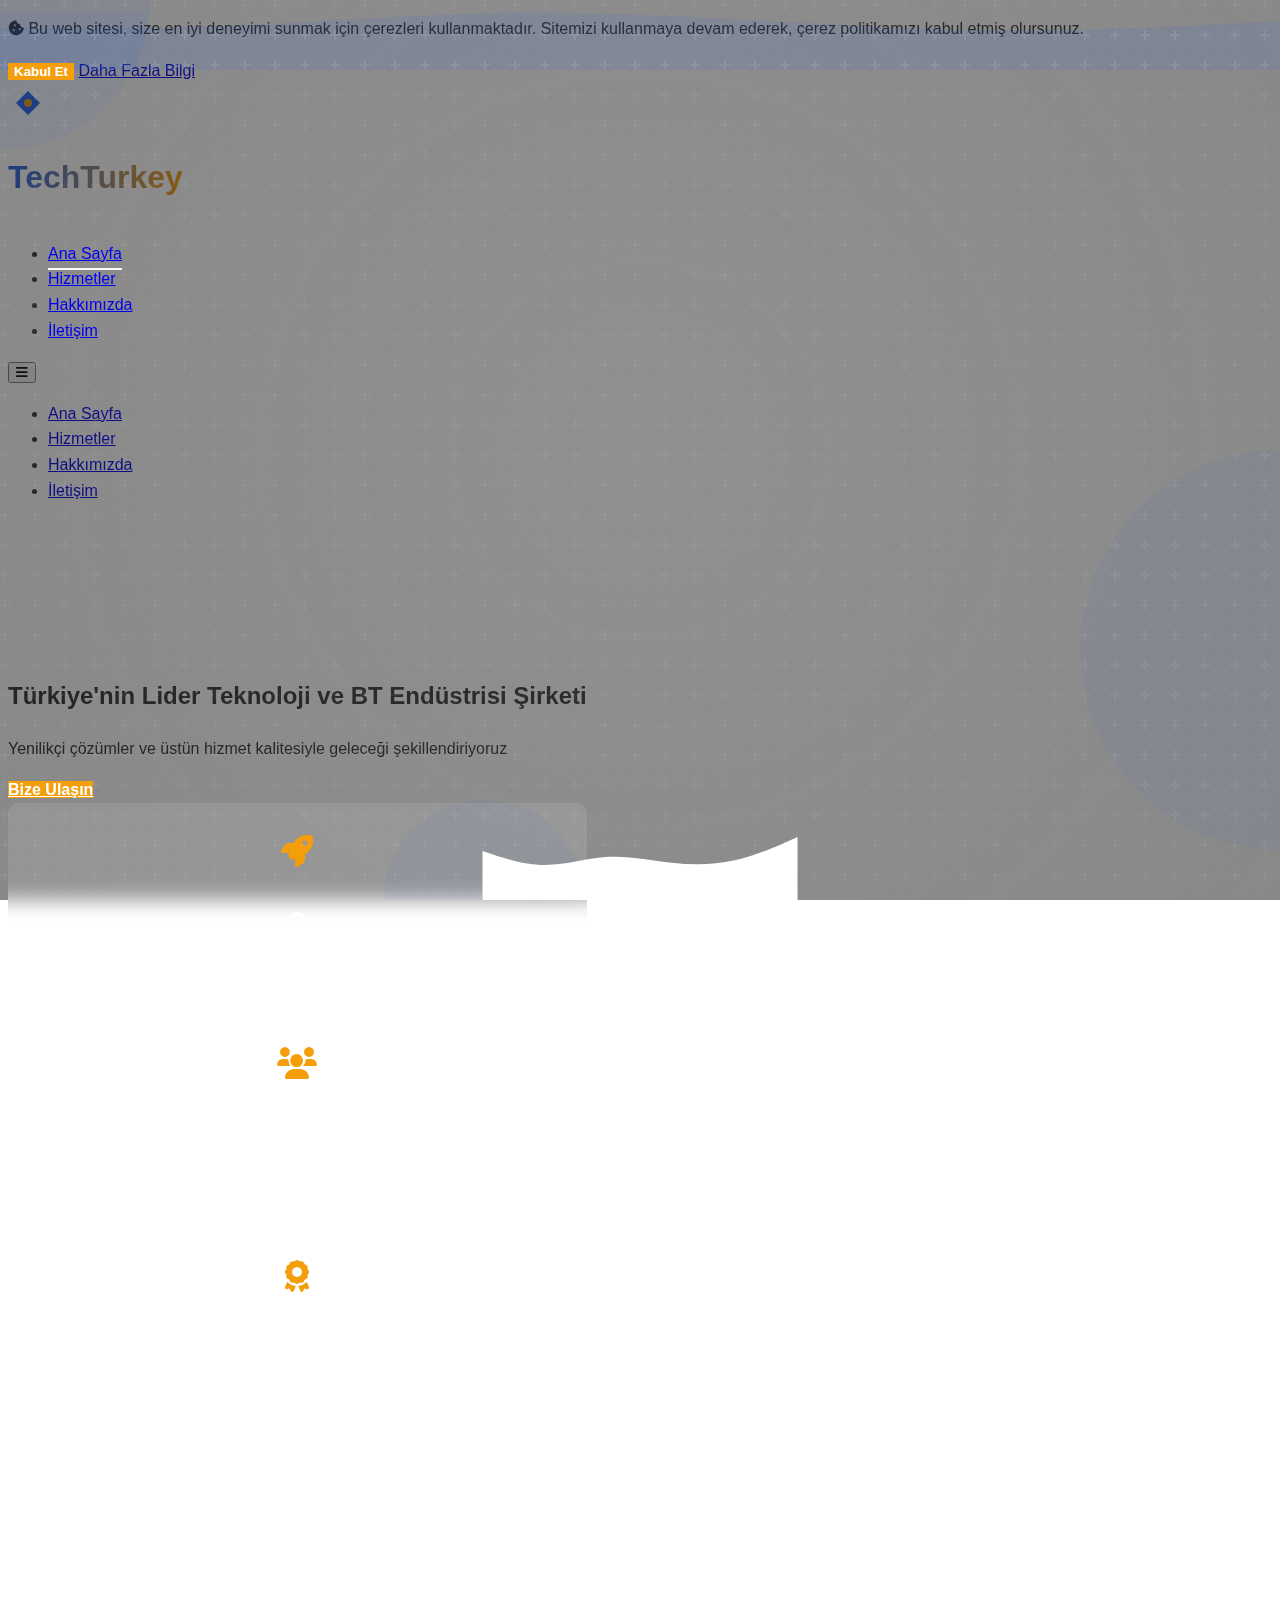
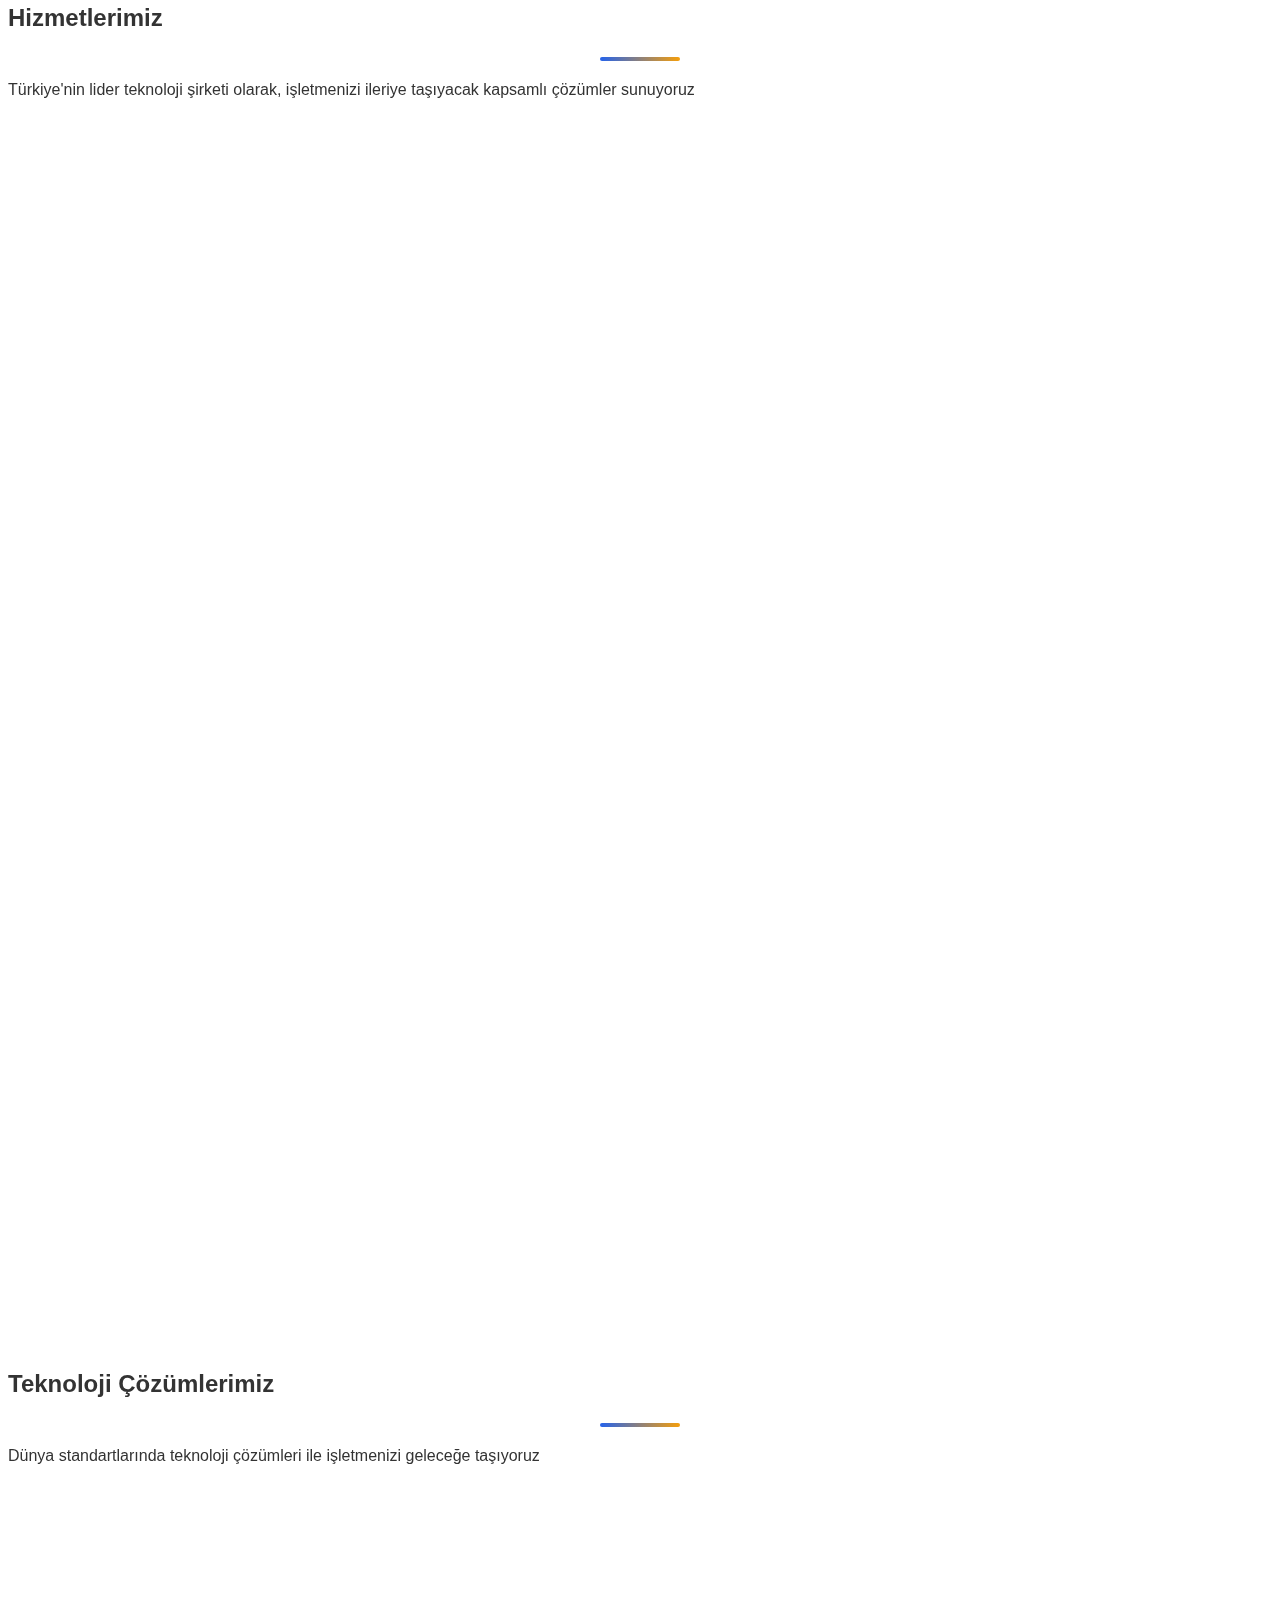
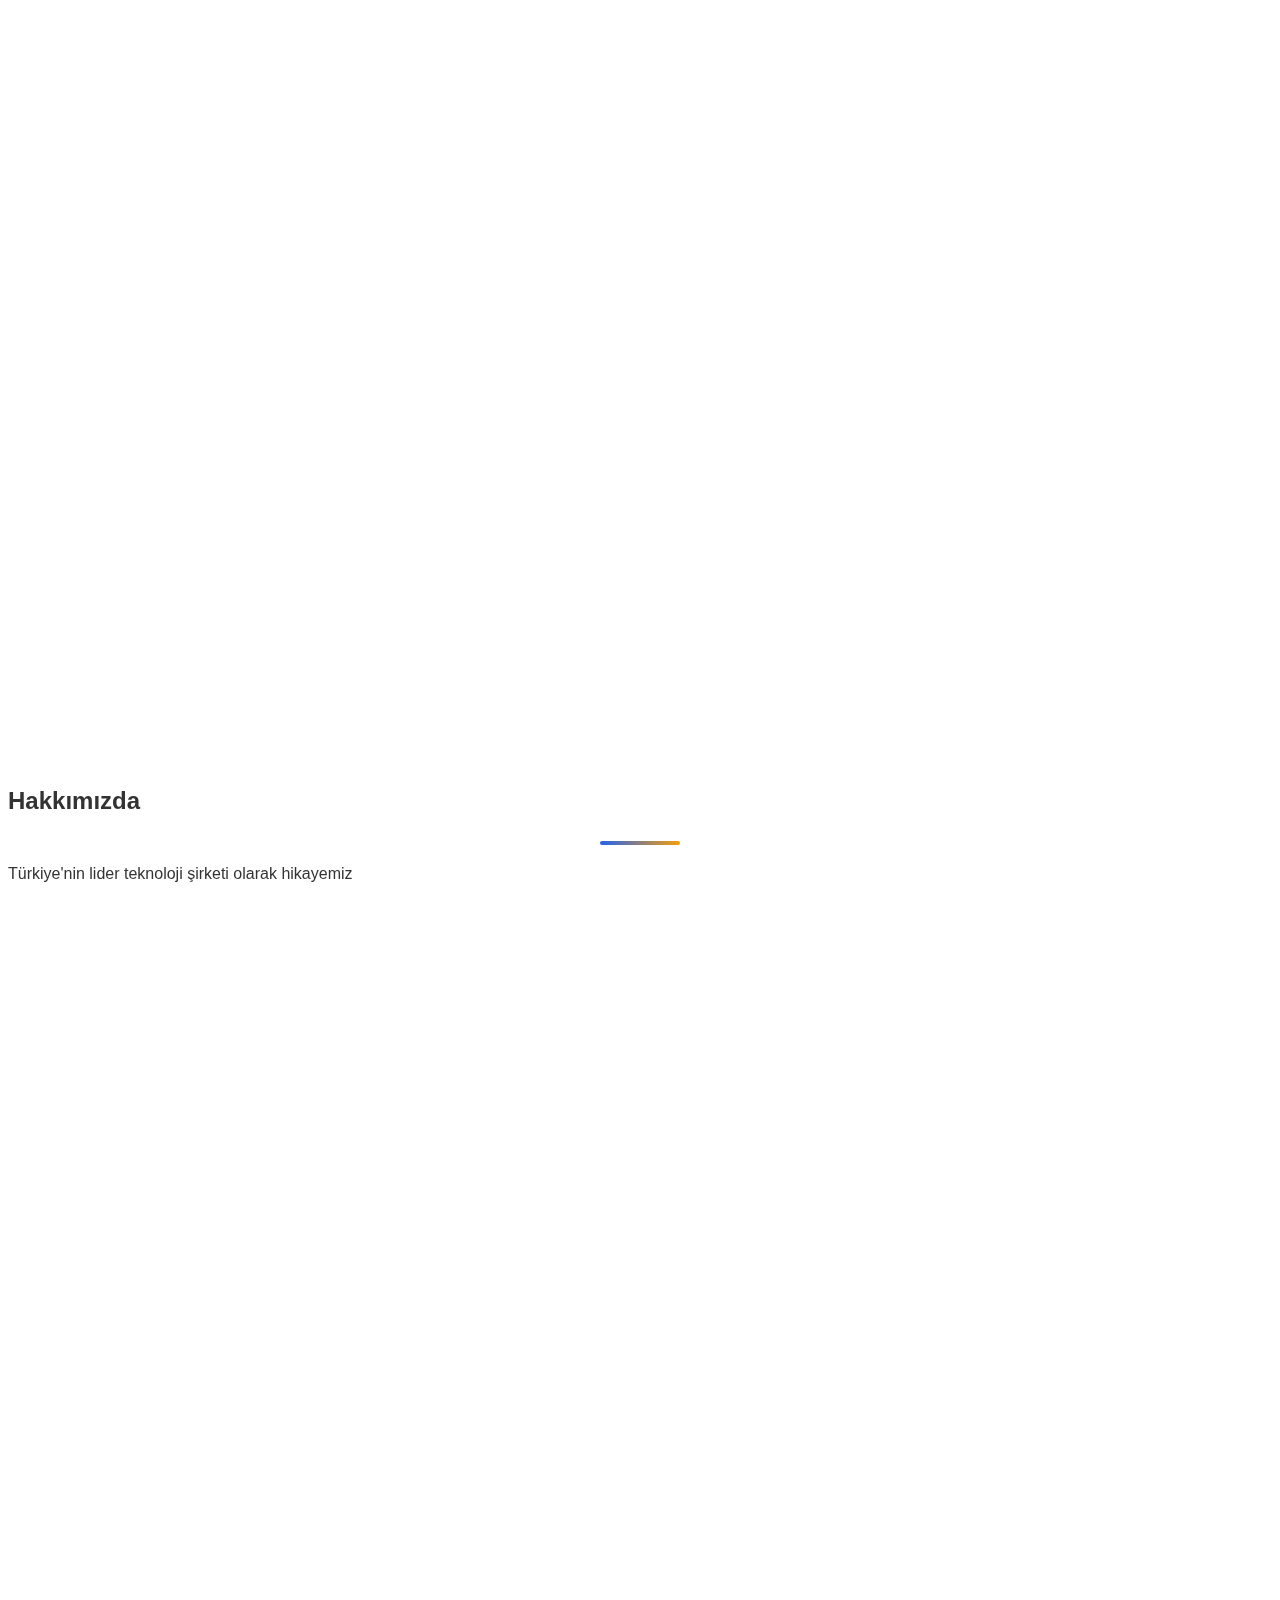
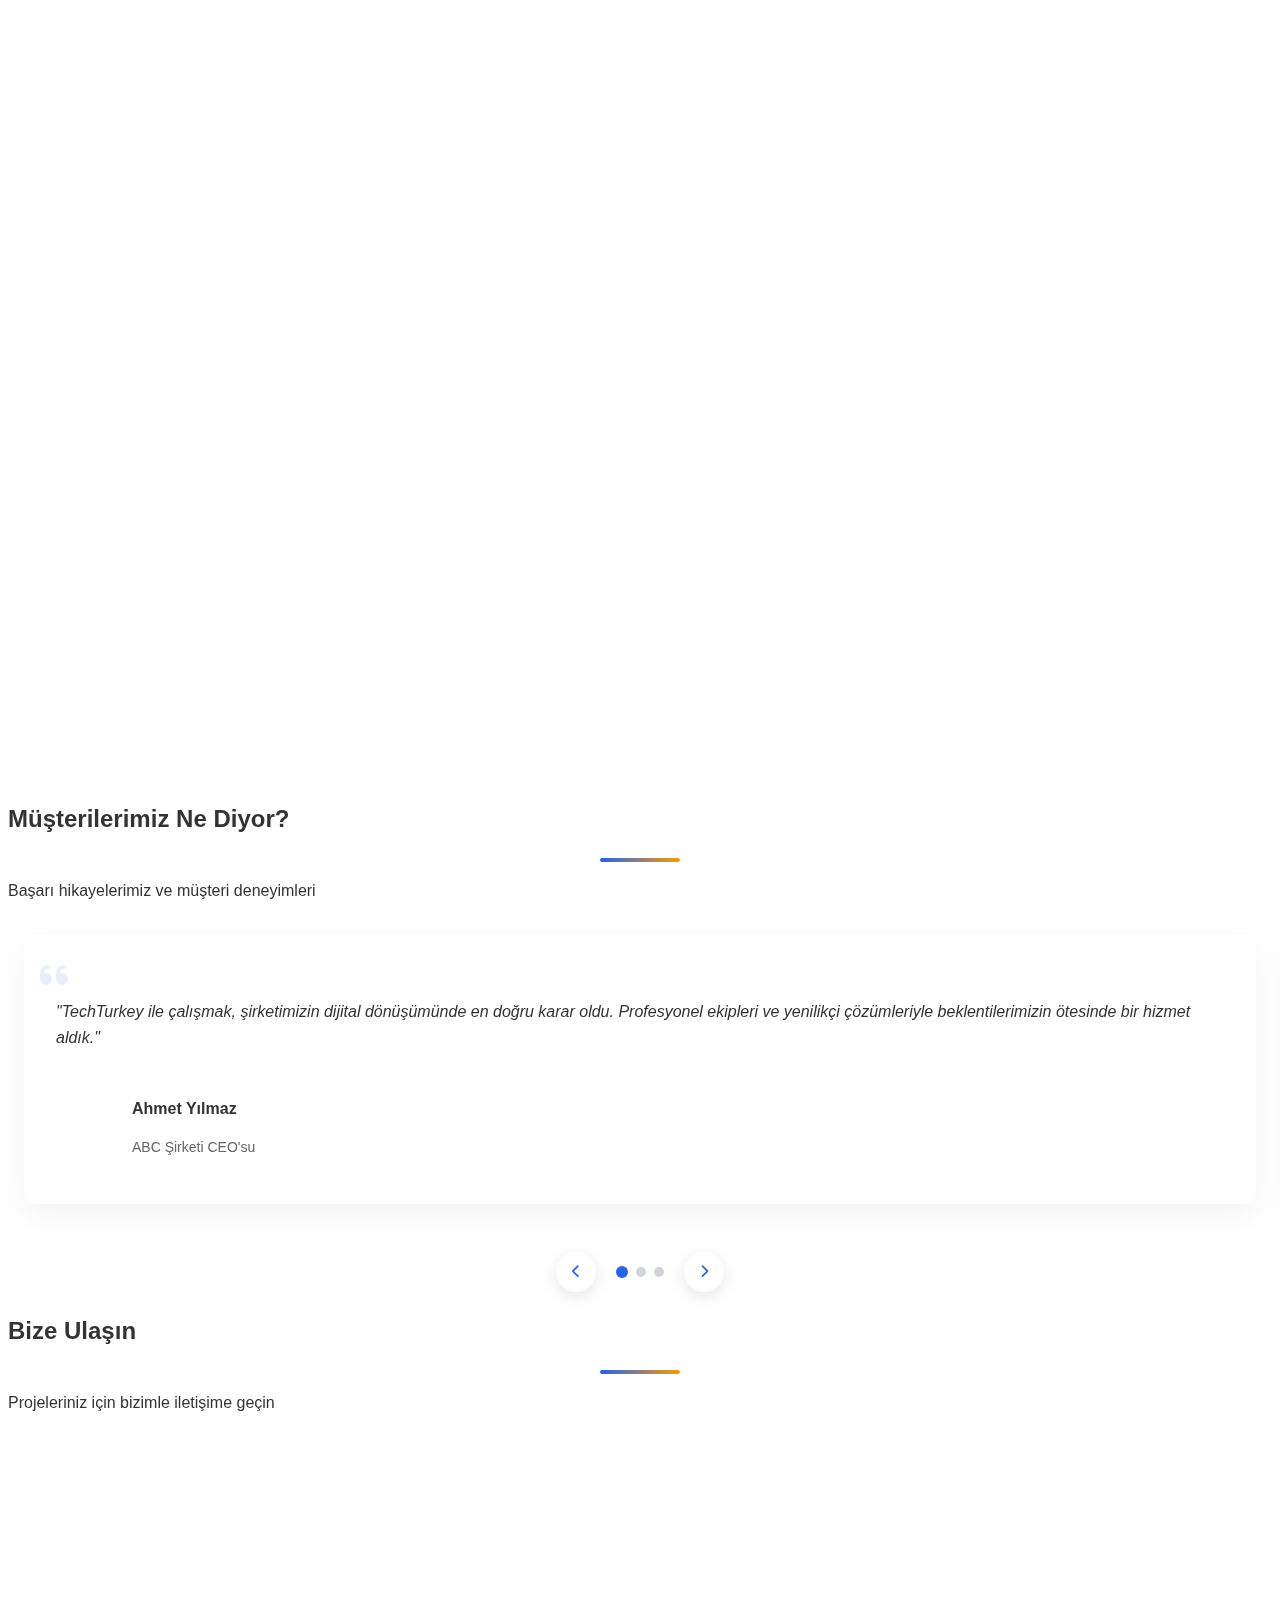
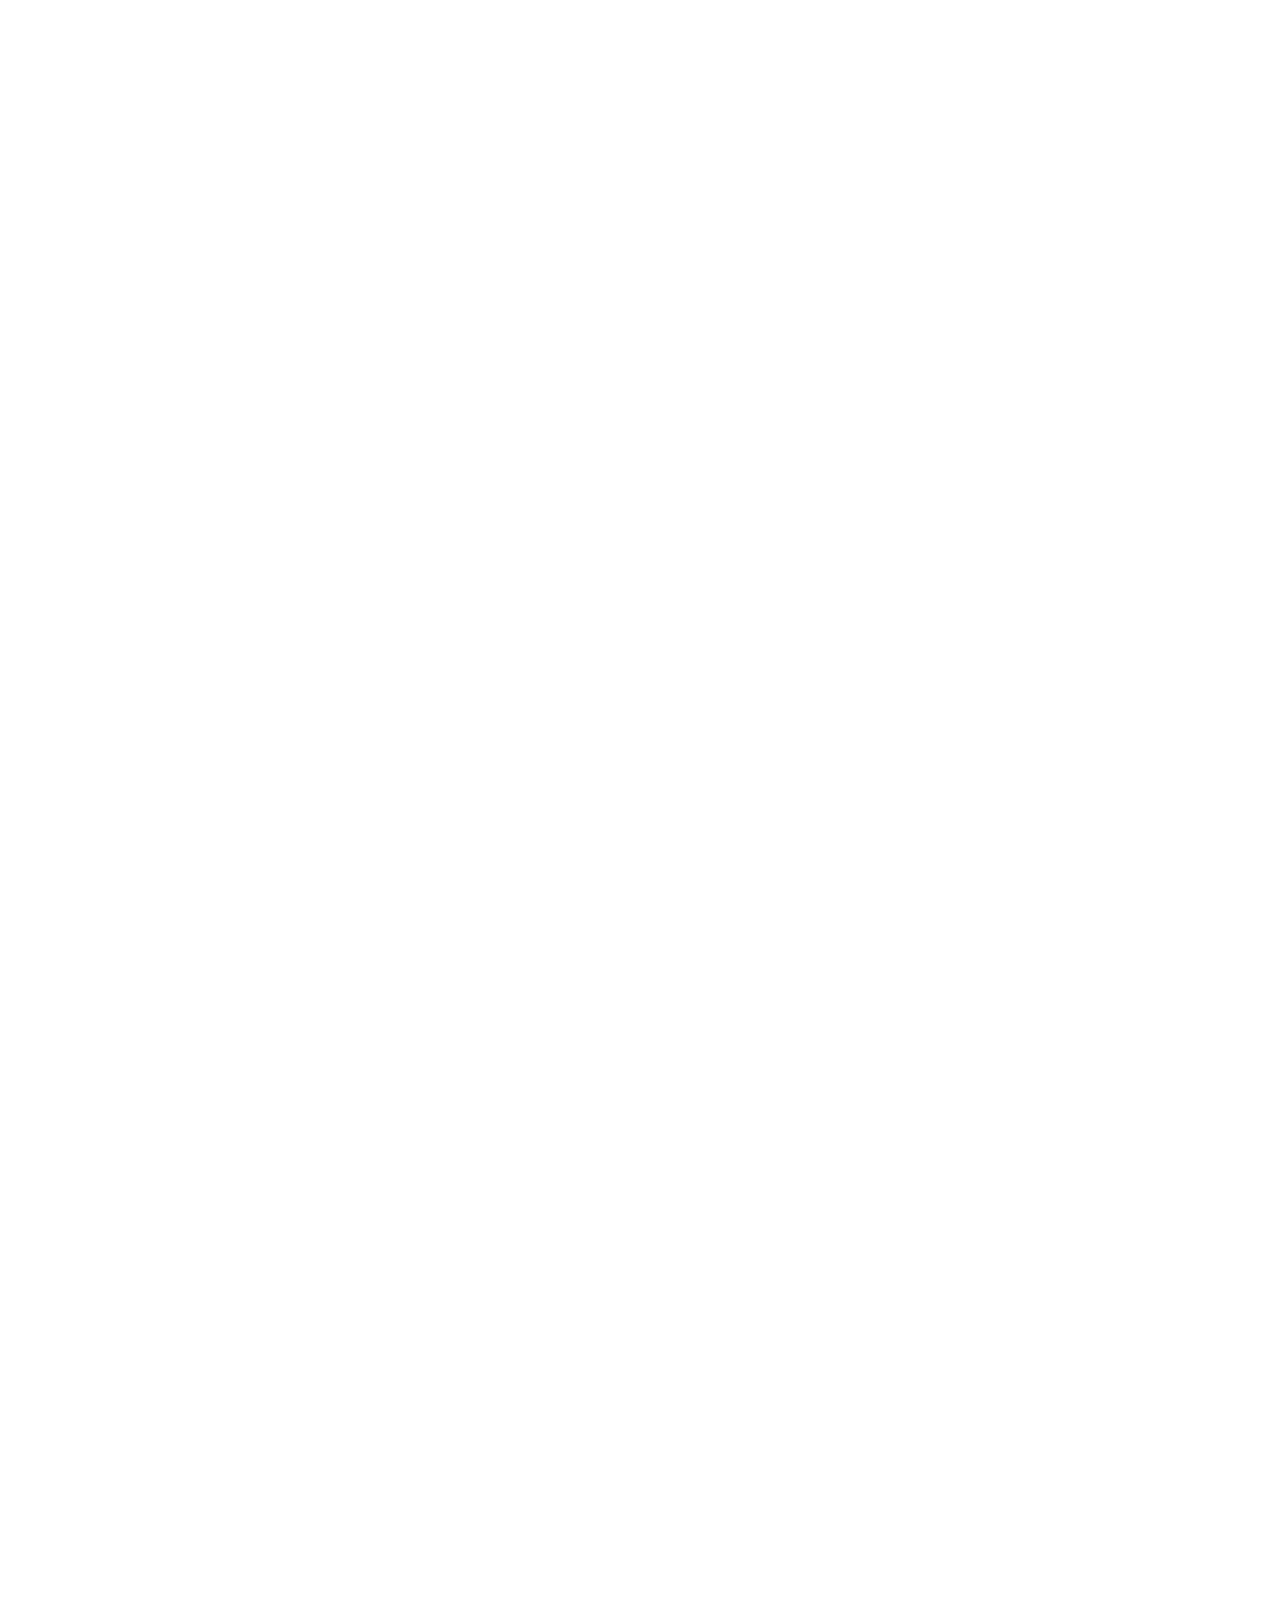
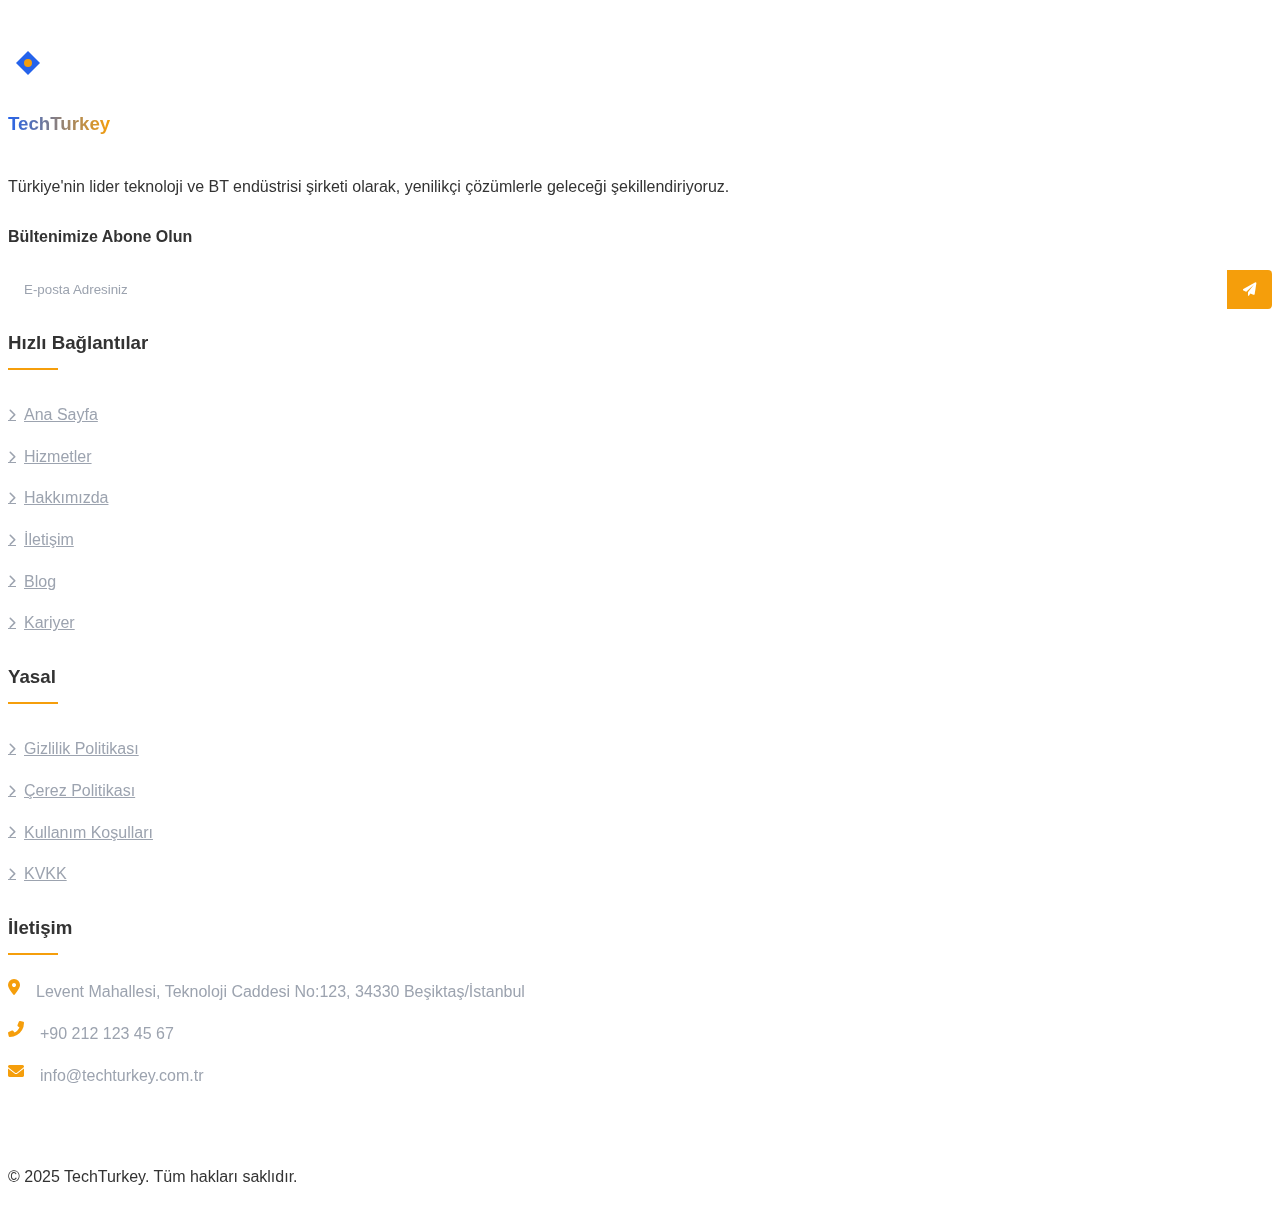
==== commit ba9c3d1b: "Update index.html" ====
--- a/index.html
+++ b/index.html
@@ -721,7 +721,7 @@
                 </div>
             </div>
             <div class="border-t border-gray-800 mt-8 pt-8 text-center text-gray-400">
-                <p>&copy; 2023 TechTurkey. Tüm hakları saklıdır.</p>
+                <p>&copy; 2025 TechTurkey. Tüm hakları saklıdır.</p>
             </div>
         </div>
         <div class="footer-wave">
@@ -744,4 +744,4 @@
     <script src="js/script.js"></script>
 </body>
 
-</html>+</html>
